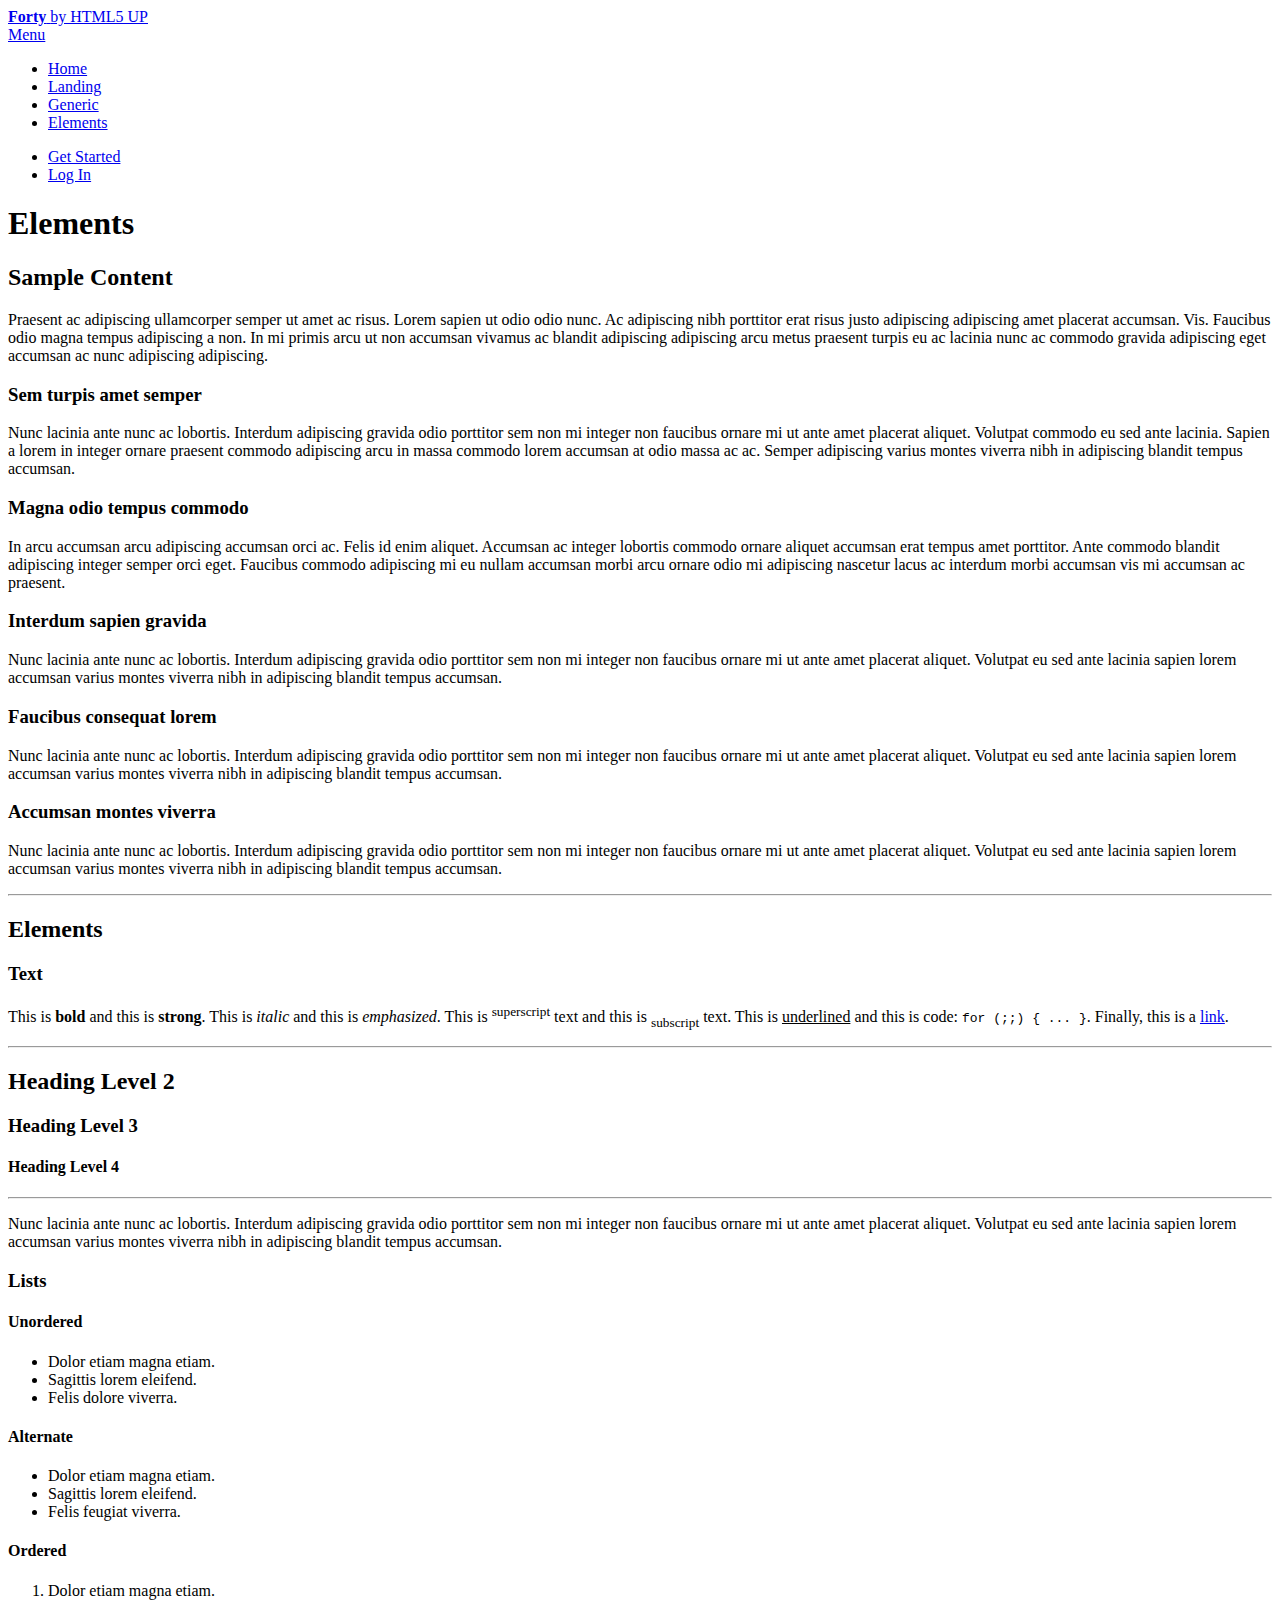
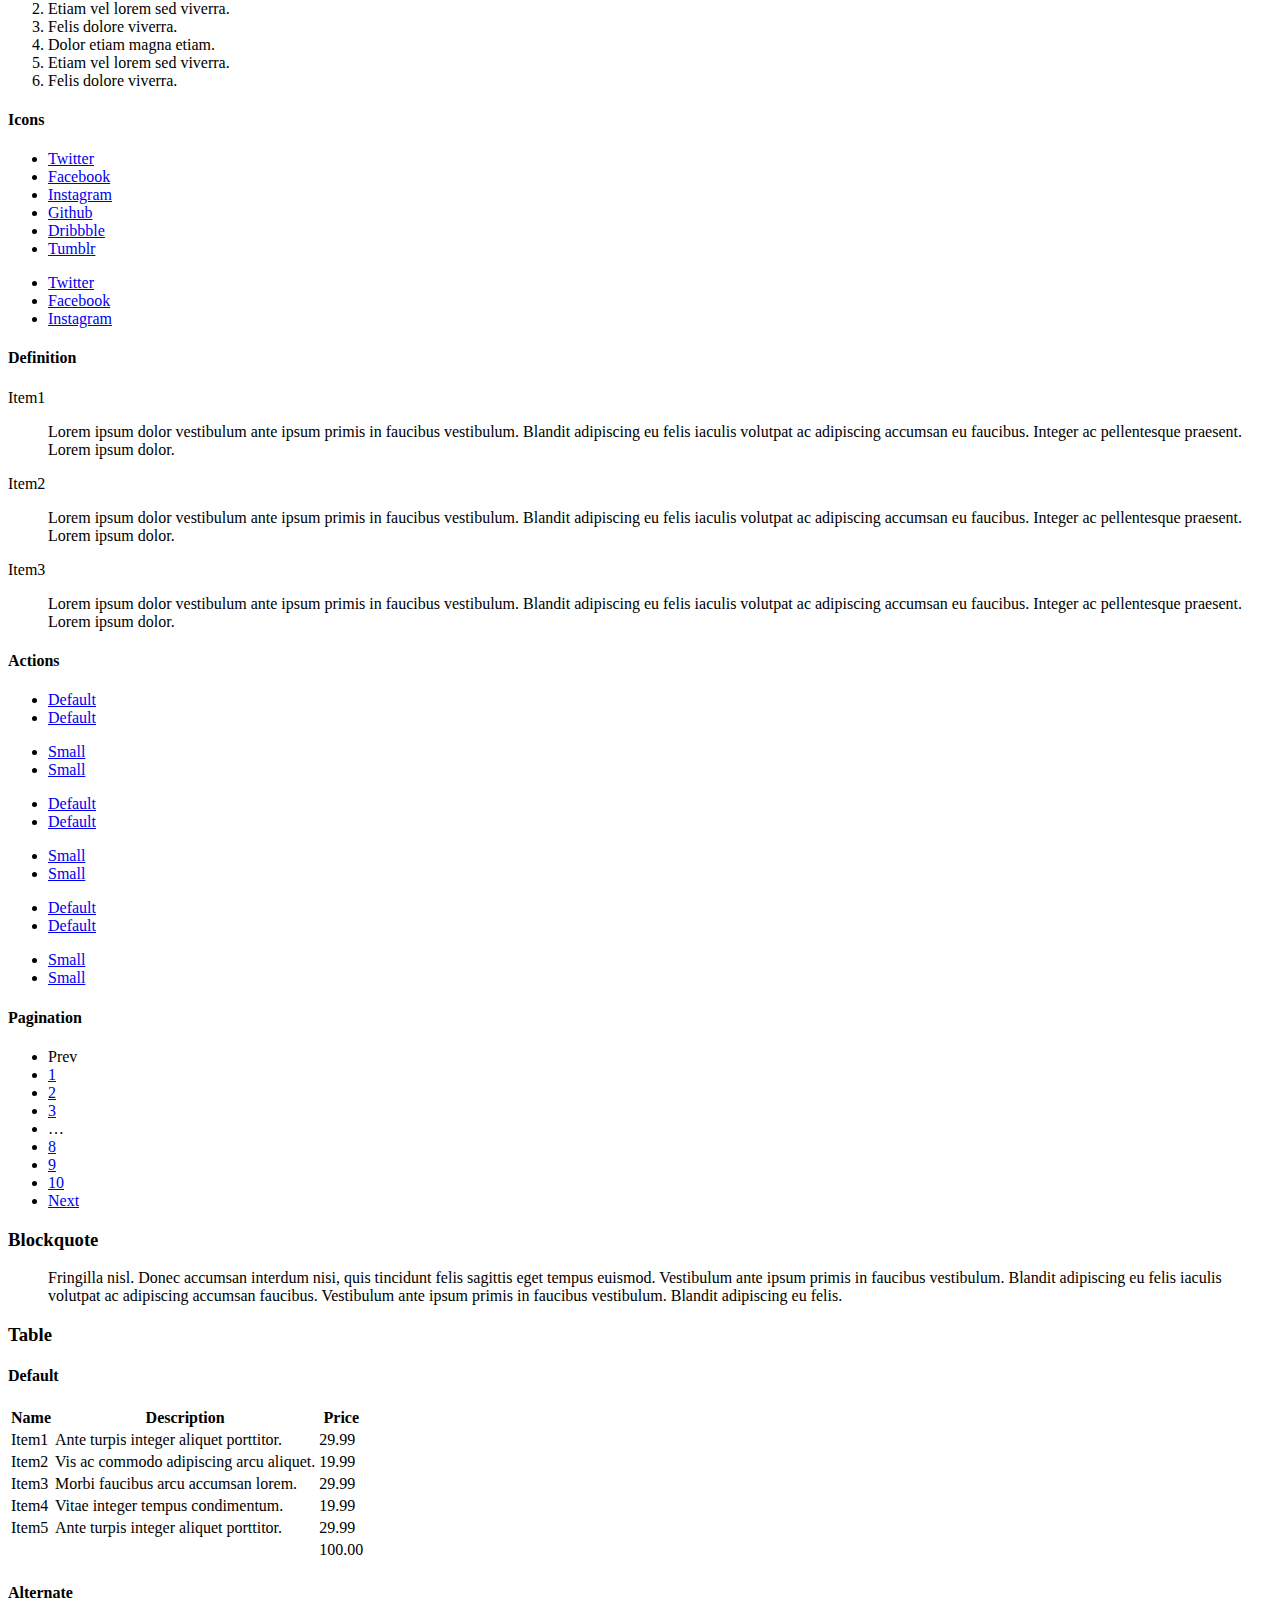
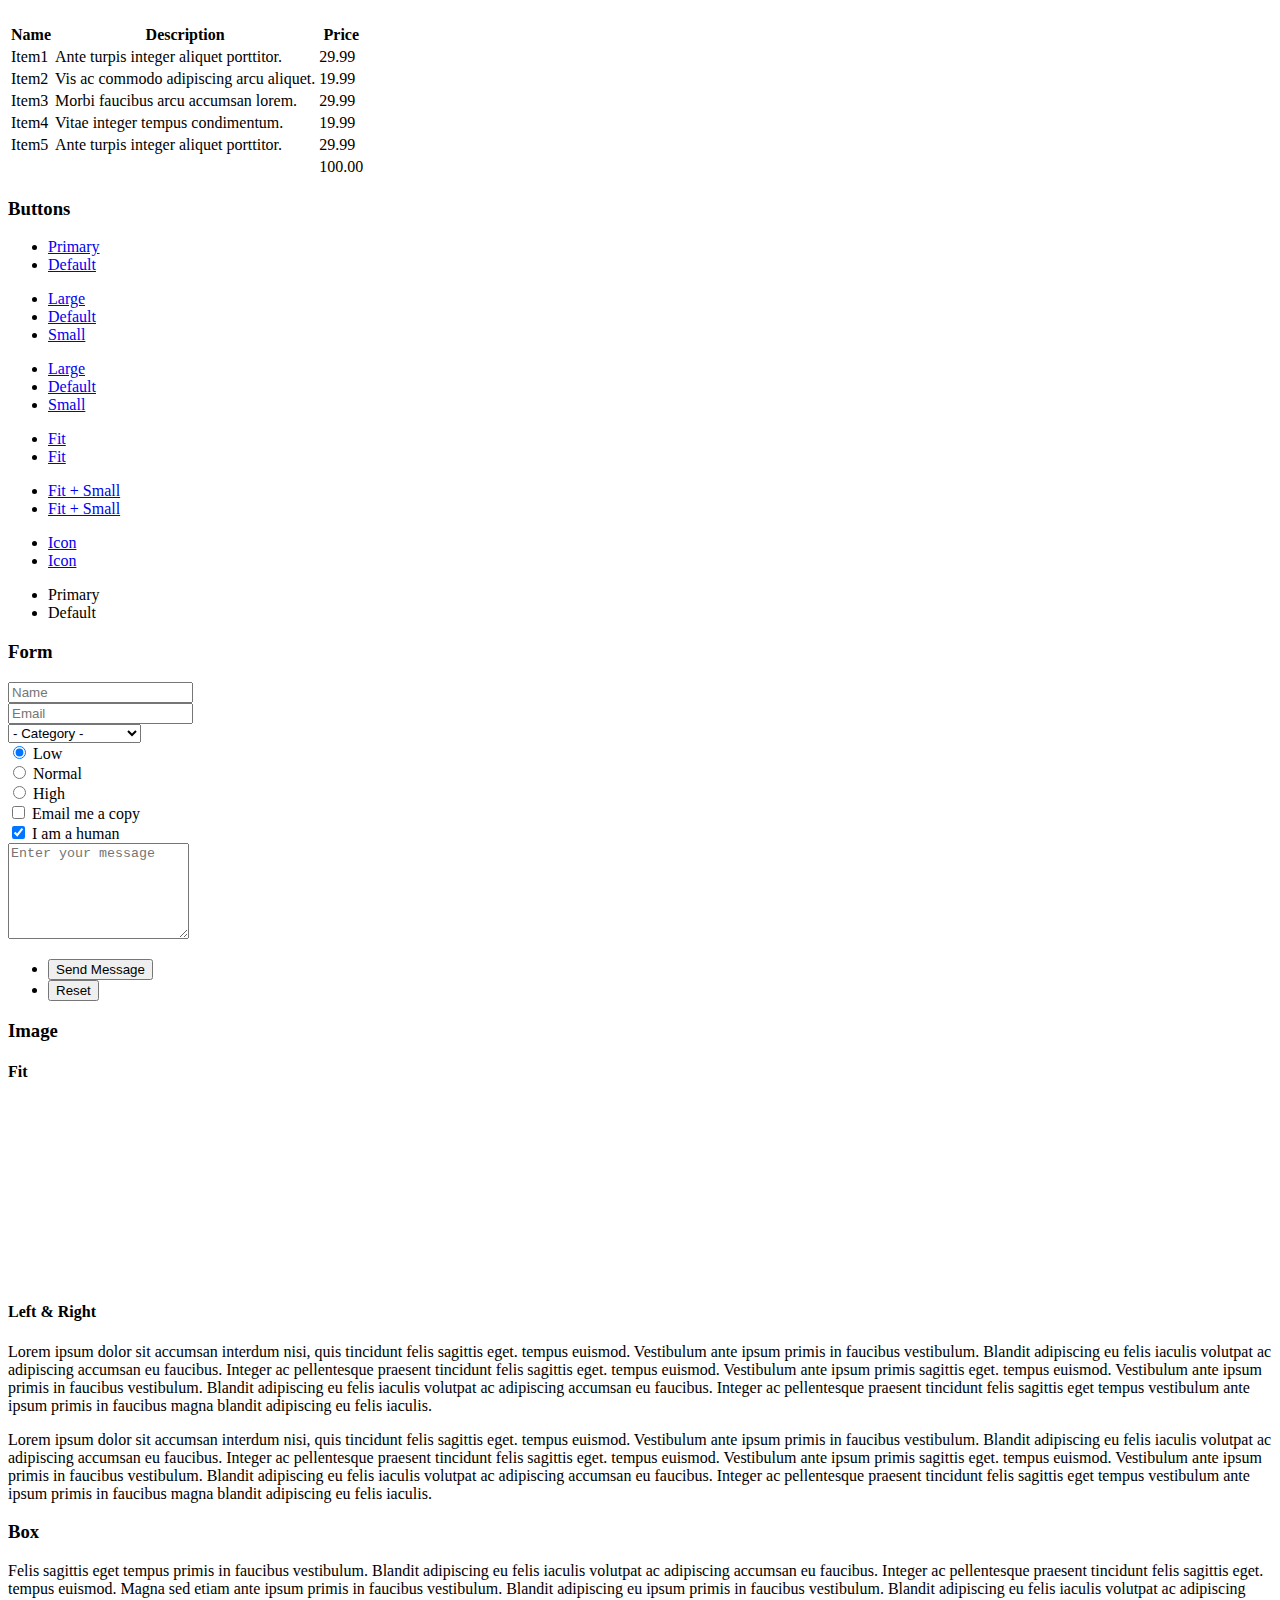
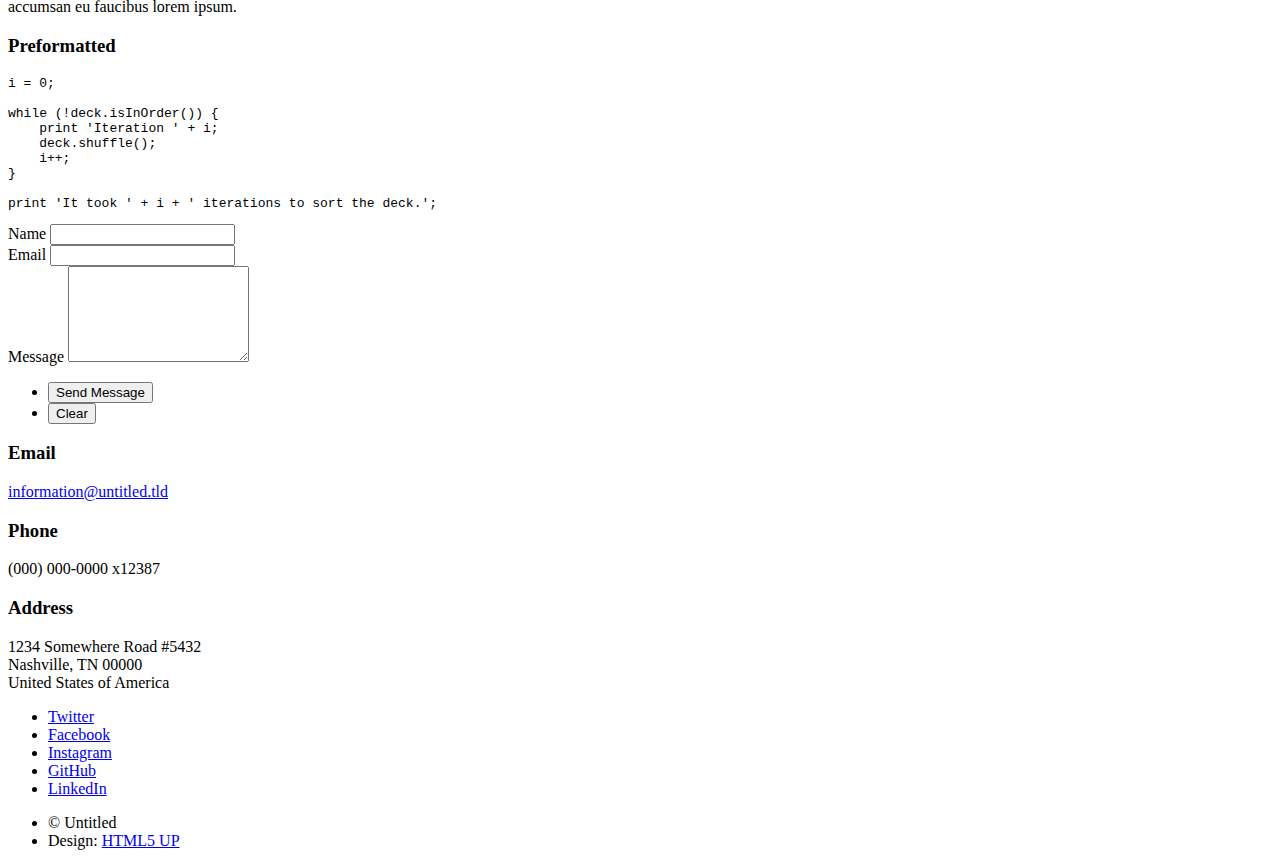
==== kickstarter/templates/elements.html @ 47783542 "Added the kickstarter template into project" ====
<!DOCTYPE HTML>
<!--
	Forty by HTML5 UP
	html5up.net | @ajlkn
	Free for personal and commercial use under the CCA 3.0 license (html5up.net/license)
-->
<html>
	<head>
		<title>Elements - Forty by HTML5 UP</title>
		<meta charset="utf-8" />
		<meta name="viewport" content="width=device-width, initial-scale=1, user-scalable=no" />
		<link rel="stylesheet" href="assets/css/main.css" />
		<noscript><link rel="stylesheet" href="assets/css/noscript.css" /></noscript>
	</head>
	<body class="is-preload">

		<!-- Wrapper -->
			<div id="wrapper">

				<!-- Header -->
					<header id="header">
						<a href="index.html" class="logo"><strong>Forty</strong> <span>by HTML5 UP</span></a>
						<nav>
							<a href="#menu">Menu</a>
						</nav>
					</header>

				<!-- Menu -->
					<nav id="menu">
						<ul class="links">
							<li><a href="index.html">Home</a></li>
							<li><a href="landing.html">Landing</a></li>
							<li><a href="generic.html">Generic</a></li>
							<li><a href="elements.html">Elements</a></li>
						</ul>
						<ul class="actions stacked">
							<li><a href="#" class="button primary fit">Get Started</a></li>
							<li><a href="#" class="button fit">Log In</a></li>
						</ul>
					</nav>

				<!-- Main -->
					<div id="main" class="alt">

						<!-- One -->
							<section id="one">
								<div class="inner">
									<header class="major">
										<h1>Elements</h1>
									</header>

									<!-- Content -->
										<h2 id="content">Sample Content</h2>
										<p>Praesent ac adipiscing ullamcorper semper ut amet ac risus. Lorem sapien ut odio odio nunc. Ac adipiscing nibh porttitor erat risus justo adipiscing adipiscing amet placerat accumsan. Vis. Faucibus odio magna tempus adipiscing a non. In mi primis arcu ut non accumsan vivamus ac blandit adipiscing adipiscing arcu metus praesent turpis eu ac lacinia nunc ac commodo gravida adipiscing eget accumsan ac nunc adipiscing adipiscing.</p>
										<div class="row">
											<div class="col-6 col-12-small">
												<h3>Sem turpis amet semper</h3>
												<p>Nunc lacinia ante nunc ac lobortis. Interdum adipiscing gravida odio porttitor sem non mi integer non faucibus ornare mi ut ante amet placerat aliquet. Volutpat commodo eu sed ante lacinia. Sapien a lorem in integer ornare praesent commodo adipiscing arcu in massa commodo lorem accumsan at odio massa ac ac. Semper adipiscing varius montes viverra nibh in adipiscing blandit tempus accumsan.</p>
											</div>
											<div class="col-6 col-12-small">
												<h3>Magna odio tempus commodo</h3>
												<p>In arcu accumsan arcu adipiscing accumsan orci ac. Felis id enim aliquet. Accumsan ac integer lobortis commodo ornare aliquet accumsan erat tempus amet porttitor. Ante commodo blandit adipiscing integer semper orci eget. Faucibus commodo adipiscing mi eu nullam accumsan morbi arcu ornare odio mi adipiscing nascetur lacus ac interdum morbi accumsan vis mi accumsan ac praesent.</p>
											</div>
											<!-- Break -->
											<div class="col-4 col-12-medium">
												<h3>Interdum sapien gravida</h3>
												<p>Nunc lacinia ante nunc ac lobortis. Interdum adipiscing gravida odio porttitor sem non mi integer non faucibus ornare mi ut ante amet placerat aliquet. Volutpat eu sed ante lacinia sapien lorem accumsan varius montes viverra nibh in adipiscing blandit tempus accumsan.</p>
											</div>
											<div class="col-4 col-12-medium">
												<h3>Faucibus consequat lorem</h3>
												<p>Nunc lacinia ante nunc ac lobortis. Interdum adipiscing gravida odio porttitor sem non mi integer non faucibus ornare mi ut ante amet placerat aliquet. Volutpat eu sed ante lacinia sapien lorem accumsan varius montes viverra nibh in adipiscing blandit tempus accumsan.</p>
											</div>
											<div class="col-4 col-12-medium">
												<h3>Accumsan montes viverra</h3>
												<p>Nunc lacinia ante nunc ac lobortis. Interdum adipiscing gravida odio porttitor sem non mi integer non faucibus ornare mi ut ante amet placerat aliquet. Volutpat eu sed ante lacinia sapien lorem accumsan varius montes viverra nibh in adipiscing blandit tempus accumsan.</p>
											</div>
										</div>

									<hr class="major" />

									<!-- Elements -->
										<h2 id="elements">Elements</h2>
										<div class="row gtr-200">
											<div class="col-6 col-12-medium">

												<!-- Text stuff -->
													<h3>Text</h3>
													<p>This is <b>bold</b> and this is <strong>strong</strong>. This is <i>italic</i> and this is <em>emphasized</em>.
													This is <sup>superscript</sup> text and this is <sub>subscript</sub> text.
													This is <u>underlined</u> and this is code: <code>for (;;) { ... }</code>.
													Finally, this is a <a href="#">link</a>.</p>
													<hr />
													<h2>Heading Level 2</h2>
													<h3>Heading Level 3</h3>
													<h4>Heading Level 4</h4>
													<hr />
													<p>Nunc lacinia ante nunc ac lobortis. Interdum adipiscing gravida odio porttitor sem non mi integer non faucibus ornare mi ut ante amet placerat aliquet. Volutpat eu sed ante lacinia sapien lorem accumsan varius montes viverra nibh in adipiscing blandit tempus accumsan.</p>

												<!-- Lists -->
													<h3>Lists</h3>
													<div class="row">
														<div class="col-6 col-12-small">

															<h4>Unordered</h4>
															<ul>
																<li>Dolor etiam magna etiam.</li>
																<li>Sagittis lorem eleifend.</li>
																<li>Felis dolore viverra.</li>
															</ul>

															<h4>Alternate</h4>
															<ul class="alt">
																<li>Dolor etiam magna etiam.</li>
																<li>Sagittis lorem eleifend.</li>
																<li>Felis feugiat viverra.</li>
															</ul>

														</div>
														<div class="col-6 col-12-small">

															<h4>Ordered</h4>
															<ol>
																<li>Dolor etiam magna etiam.</li>
																<li>Etiam vel lorem sed viverra.</li>
																<li>Felis dolore viverra.</li>
																<li>Dolor etiam magna etiam.</li>
																<li>Etiam vel lorem sed viverra.</li>
																<li>Felis dolore viverra.</li>
															</ol>

															<h4>Icons</h4>
															<ul class="icons">
																<li><a href="#" class="icon brands fa-twitter"><span class="label">Twitter</span></a></li>
																<li><a href="#" class="icon brands fa-facebook-f"><span class="label">Facebook</span></a></li>
																<li><a href="#" class="icon brands fa-instagram"><span class="label">Instagram</span></a></li>
																<li><a href="#" class="icon brands fa-github"><span class="label">Github</span></a></li>
																<li><a href="#" class="icon brands fa-dribbble"><span class="label">Dribbble</span></a></li>
																<li><a href="#" class="icon brands fa-tumblr"><span class="label">Tumblr</span></a></li>
															</ul>
															<ul class="icons">
																<li><a href="#" class="icon brands alt fa-twitter"><span class="label">Twitter</span></a></li>
																<li><a href="#" class="icon brands alt fa-facebook-f"><span class="label">Facebook</span></a></li>
																<li><a href="#" class="icon brands alt fa-instagram"><span class="label">Instagram</span></a></li>
															</ul>

														</div>
													</div>
													<h4>Definition</h4>
													<dl>
														<dt>Item1</dt>
														<dd>
															<p>Lorem ipsum dolor vestibulum ante ipsum primis in faucibus vestibulum. Blandit adipiscing eu felis iaculis volutpat ac adipiscing accumsan eu faucibus. Integer ac pellentesque praesent. Lorem ipsum dolor.</p>
														</dd>
														<dt>Item2</dt>
														<dd>
															<p>Lorem ipsum dolor vestibulum ante ipsum primis in faucibus vestibulum. Blandit adipiscing eu felis iaculis volutpat ac adipiscing accumsan eu faucibus. Integer ac pellentesque praesent. Lorem ipsum dolor.</p>
														</dd>
														<dt>Item3</dt>
														<dd>
															<p>Lorem ipsum dolor vestibulum ante ipsum primis in faucibus vestibulum. Blandit adipiscing eu felis iaculis volutpat ac adipiscing accumsan eu faucibus. Integer ac pellentesque praesent. Lorem ipsum dolor.</p>
														</dd>
													</dl>

													<h4>Actions</h4>
													<ul class="actions">
														<li><a href="#" class="button primary">Default</a></li>
														<li><a href="#" class="button">Default</a></li>
													</ul>
													<ul class="actions small">
														<li><a href="#" class="button primary small">Small</a></li>
														<li><a href="#" class="button small">Small</a></li>
													</ul>
													<div class="row">
														<div class="col-6 col-12-small">
															<ul class="actions stacked">
																<li><a href="#" class="button primary">Default</a></li>
																<li><a href="#" class="button">Default</a></li>
															</ul>
														</div>
														<div class="col-6 col-12-small">
															<ul class="actions stacked">
																<li><a href="#" class="button primary small">Small</a></li>
																<li><a href="#" class="button small">Small</a></li>
															</ul>
														</div>
														<div class="col-6 col-12-small">
															<ul class="actions stacked">
																<li><a href="#" class="button primary fit">Default</a></li>
																<li><a href="#" class="button fit">Default</a></li>
															</ul>
														</div>
														<div class="col-6 col-12-small">
															<ul class="actions stacked">
																<li><a href="#" class="button primary small fit">Small</a></li>
																<li><a href="#" class="button small fit">Small</a></li>
															</ul>
														</div>
													</div>

													<h4>Pagination</h4>
													<ul class="pagination">
														<li><span class="button small disabled">Prev</span></li>
														<li><a href="#" class="page active">1</a></li>
														<li><a href="#" class="page">2</a></li>
														<li><a href="#" class="page">3</a></li>
														<li><span>&hellip;</span></li>
														<li><a href="#" class="page">8</a></li>
														<li><a href="#" class="page">9</a></li>
														<li><a href="#" class="page">10</a></li>
														<li><a href="#" class="button small">Next</a></li>
													</ul>

												<!-- Blockquote -->
													<h3>Blockquote</h3>
													<blockquote>Fringilla nisl. Donec accumsan interdum nisi, quis tincidunt felis sagittis eget tempus euismod. Vestibulum ante ipsum primis in faucibus vestibulum. Blandit adipiscing eu felis iaculis volutpat ac adipiscing accumsan faucibus. Vestibulum ante ipsum primis in faucibus vestibulum. Blandit adipiscing eu felis.</blockquote>

												<!-- Table -->
													<h3>Table</h3>

													<h4>Default</h4>
													<div class="table-wrapper">
														<table>
															<thead>
																<tr>
																	<th>Name</th>
																	<th>Description</th>
																	<th>Price</th>
																</tr>
															</thead>
															<tbody>
																<tr>
																	<td>Item1</td>
																	<td>Ante turpis integer aliquet porttitor.</td>
																	<td>29.99</td>
																</tr>
																<tr>
																	<td>Item2</td>
																	<td>Vis ac commodo adipiscing arcu aliquet.</td>
																	<td>19.99</td>
																</tr>
																<tr>
																	<td>Item3</td>
																	<td> Morbi faucibus arcu accumsan lorem.</td>
																	<td>29.99</td>
																</tr>
																<tr>
																	<td>Item4</td>
																	<td>Vitae integer tempus condimentum.</td>
																	<td>19.99</td>
																</tr>
																<tr>
																	<td>Item5</td>
																	<td>Ante turpis integer aliquet porttitor.</td>
																	<td>29.99</td>
																</tr>
															</tbody>
															<tfoot>
																<tr>
																	<td colspan="2"></td>
																	<td>100.00</td>
																</tr>
															</tfoot>
														</table>
													</div>

													<h4>Alternate</h4>
													<div class="table-wrapper">
														<table class="alt">
															<thead>
																<tr>
																	<th>Name</th>
																	<th>Description</th>
																	<th>Price</th>
																</tr>
															</thead>
															<tbody>
																<tr>
																	<td>Item1</td>
																	<td>Ante turpis integer aliquet porttitor.</td>
																	<td>29.99</td>
																</tr>
																<tr>
																	<td>Item2</td>
																	<td>Vis ac commodo adipiscing arcu aliquet.</td>
																	<td>19.99</td>
																</tr>
																<tr>
																	<td>Item3</td>
																	<td> Morbi faucibus arcu accumsan lorem.</td>
																	<td>29.99</td>
																</tr>
																<tr>
																	<td>Item4</td>
																	<td>Vitae integer tempus condimentum.</td>
																	<td>19.99</td>
																</tr>
																<tr>
																	<td>Item5</td>
																	<td>Ante turpis integer aliquet porttitor.</td>
																	<td>29.99</td>
																</tr>
															</tbody>
															<tfoot>
																<tr>
																	<td colspan="2"></td>
																	<td>100.00</td>
																</tr>
															</tfoot>
														</table>
													</div>

											</div>
											<div class="col-6 col-12-medium">

												<!-- Buttons -->
													<h3>Buttons</h3>
													<ul class="actions">
														<li><a href="#" class="button primary">Primary</a></li>
														<li><a href="#" class="button">Default</a></li>
													</ul>
													<div class="row">
														<div class="col-6 col-12-xsmall">
															<ul class="actions stacked">
																<li><a href="#" class="button large">Large</a></li>
																<li><a href="#" class="button">Default</a></li>
																<li><a href="#" class="button small">Small</a></li>
															</ul>
														</div>
														<div class="col-6 col-12-xsmall">
															<ul class="actions stacked">
																<li><a href="#" class="button primary large">Large</a></li>
																<li><a href="#" class="button primary">Default</a></li>
																<li><a href="#" class="button primary small">Small</a></li>
															</ul>
														</div>
													</div>
													<ul class="actions fit">
														<li><a href="#" class="button primary fit">Fit</a></li>
														<li><a href="#" class="button fit">Fit</a></li>
													</ul>
													<ul class="actions fit small">
														<li><a href="#" class="button primary fit small">Fit + Small</a></li>
														<li><a href="#" class="button fit small">Fit + Small</a></li>
													</ul>
													<ul class="actions">
														<li><a href="#" class="button primary icon solid fa-search">Icon</a></li>
														<li><a href="#" class="button icon solid fa-download">Icon</a></li>
													</ul>
													<ul class="actions">
														<li><span class="button primary disabled">Primary</span></li>
														<li><span class="button disabled">Default</span></li>
													</ul>

												<!-- Form -->
													<h3>Form</h3>

													<form method="post" action="#">
														<div class="row gtr-uniform">
															<div class="col-6 col-12-xsmall">
																<input type="text" name="demo-name" id="demo-name" value="" placeholder="Name" />
															</div>
															<div class="col-6 col-12-xsmall">
																<input type="email" name="demo-email" id="demo-email" value="" placeholder="Email" />
															</div>
															<!-- Break -->
															<div class="col-12">
																<select name="demo-category" id="demo-category">
																	<option value="">- Category -</option>
																	<option value="1">Manufacturing</option>
																	<option value="1">Shipping</option>
																	<option value="1">Administration</option>
																	<option value="1">Human Resources</option>
																</select>
															</div>
															<!-- Break -->
															<div class="col-4 col-12-small">
																<input type="radio" id="demo-priority-low" name="demo-priority" checked>
																<label for="demo-priority-low">Low</label>
															</div>
															<div class="col-4 col-12-small">
																<input type="radio" id="demo-priority-normal" name="demo-priority">
																<label for="demo-priority-normal">Normal</label>
															</div>
															<div class="col-4 col-12-small">
																<input type="radio" id="demo-priority-high" name="demo-priority">
																<label for="demo-priority-high">High</label>
															</div>
															<!-- Break -->
															<div class="col-6 col-12-small">
																<input type="checkbox" id="demo-copy" name="demo-copy">
																<label for="demo-copy">Email me a copy</label>
															</div>
															<div class="col-6 col-12-small">
																<input type="checkbox" id="demo-human" name="demo-human" checked>
																<label for="demo-human">I am a human</label>
															</div>
															<!-- Break -->
															<div class="col-12">
																<textarea name="demo-message" id="demo-message" placeholder="Enter your message" rows="6"></textarea>
															</div>
															<!-- Break -->
															<div class="col-12">
																<ul class="actions">
																	<li><input type="submit" value="Send Message" class="primary" /></li>
																	<li><input type="reset" value="Reset" /></li>
																</ul>
															</div>
														</div>
													</form>

												<!-- Image -->
													<h3>Image</h3>

													<h4>Fit</h4>
													<span class="image fit"><img src="images/pic03.jpg" alt="" /></span>
													<div class="box alt">
														<div class="row gtr-50 gtr-uniform">
															<div class="col-4"><span class="image fit"><img src="images/pic08.jpg" alt="" /></span></div>
															<div class="col-4"><span class="image fit"><img src="images/pic09.jpg" alt="" /></span></div>
															<div class="col-4"><span class="image fit"><img src="images/pic10.jpg" alt="" /></span></div>
															<!-- Break -->
															<div class="col-4"><span class="image fit"><img src="images/pic10.jpg" alt="" /></span></div>
															<div class="col-4"><span class="image fit"><img src="images/pic08.jpg" alt="" /></span></div>
															<div class="col-4"><span class="image fit"><img src="images/pic09.jpg" alt="" /></span></div>
															<!-- Break -->
															<div class="col-4"><span class="image fit"><img src="images/pic09.jpg" alt="" /></span></div>
															<div class="col-4"><span class="image fit"><img src="images/pic10.jpg" alt="" /></span></div>
															<div class="col-4"><span class="image fit"><img src="images/pic08.jpg" alt="" /></span></div>
														</div>
													</div>

													<h4>Left &amp; Right</h4>
													<p><span class="image left"><img src="images/pic09.jpg" alt="" /></span>Lorem ipsum dolor sit accumsan interdum nisi, quis tincidunt felis sagittis eget. tempus euismod. Vestibulum ante ipsum primis in faucibus vestibulum. Blandit adipiscing eu felis iaculis volutpat ac adipiscing accumsan eu faucibus. Integer ac pellentesque praesent tincidunt felis sagittis eget. tempus euismod. Vestibulum ante ipsum primis sagittis eget. tempus euismod. Vestibulum ante ipsum primis in faucibus vestibulum. Blandit adipiscing eu felis iaculis volutpat ac adipiscing accumsan eu faucibus. Integer ac pellentesque praesent tincidunt felis sagittis eget tempus vestibulum ante ipsum primis in faucibus magna blandit adipiscing eu felis iaculis.</p>
													<p><span class="image right"><img src="images/pic10.jpg" alt="" /></span>Lorem ipsum dolor sit accumsan interdum nisi, quis tincidunt felis sagittis eget. tempus euismod. Vestibulum ante ipsum primis in faucibus vestibulum. Blandit adipiscing eu felis iaculis volutpat ac adipiscing accumsan eu faucibus. Integer ac pellentesque praesent tincidunt felis sagittis eget. tempus euismod. Vestibulum ante ipsum primis sagittis eget. tempus euismod. Vestibulum ante ipsum primis in faucibus vestibulum. Blandit adipiscing eu felis iaculis volutpat ac adipiscing accumsan eu faucibus. Integer ac pellentesque praesent tincidunt felis sagittis eget tempus vestibulum ante ipsum primis in faucibus magna blandit adipiscing eu felis iaculis.</p>

												<!-- Box -->
													<h3>Box</h3>
													<div class="box">
														<p>Felis sagittis eget tempus primis in faucibus vestibulum. Blandit adipiscing eu felis iaculis volutpat ac adipiscing accumsan eu faucibus. Integer ac pellentesque praesent tincidunt felis sagittis eget. tempus euismod. Magna sed etiam ante ipsum primis in faucibus vestibulum. Blandit adipiscing eu ipsum primis in faucibus vestibulum. Blandit adipiscing eu felis iaculis volutpat ac adipiscing accumsan eu faucibus lorem ipsum.</p>
													</div>

												<!-- Preformatted Code -->
													<h3>Preformatted</h3>
													<pre><code>i = 0;

while (!deck.isInOrder()) {
    print 'Iteration ' + i;
    deck.shuffle();
    i++;
}

print 'It took ' + i + ' iterations to sort the deck.';
</code></pre>

											</div>
										</div>

								</div>
							</section>

					</div>

				<!-- Contact -->
					<section id="contact">
						<div class="inner">
							<section>
								<form method="post" action="#">
									<div class="fields">
										<div class="field half">
											<label for="name">Name</label>
											<input type="text" name="name" id="name" />
										</div>
										<div class="field half">
											<label for="email">Email</label>
											<input type="text" name="email" id="email" />
										</div>
										<div class="field">
											<label for="message">Message</label>
											<textarea name="message" id="message" rows="6"></textarea>
										</div>
									</div>
									<ul class="actions">
										<li><input type="submit" value="Send Message" class="primary" /></li>
										<li><input type="reset" value="Clear" /></li>
									</ul>
								</form>
							</section>
							<section class="split">
								<section>
									<div class="contact-method">
										<span class="icon solid alt fa-envelope"></span>
										<h3>Email</h3>
										<a href="#">information@untitled.tld</a>
									</div>
								</section>
								<section>
									<div class="contact-method">
										<span class="icon solid alt fa-phone"></span>
										<h3>Phone</h3>
										<span>(000) 000-0000 x12387</span>
									</div>
								</section>
								<section>
									<div class="contact-method">
										<span class="icon solid alt fa-home"></span>
										<h3>Address</h3>
										<span>1234 Somewhere Road #5432<br />
										Nashville, TN 00000<br />
										United States of America</span>
									</div>
								</section>
							</section>
						</div>
					</section>

				<!-- Footer -->
					<footer id="footer">
						<div class="inner">
							<ul class="icons">
								<li><a href="#" class="icon brands alt fa-twitter"><span class="label">Twitter</span></a></li>
								<li><a href="#" class="icon brands alt fa-facebook-f"><span class="label">Facebook</span></a></li>
								<li><a href="#" class="icon brands alt fa-instagram"><span class="label">Instagram</span></a></li>
								<li><a href="#" class="icon brands alt fa-github"><span class="label">GitHub</span></a></li>
								<li><a href="#" class="icon brands alt fa-linkedin-in"><span class="label">LinkedIn</span></a></li>
							</ul>
							<ul class="copyright">
								<li>&copy; Untitled</li><li>Design: <a href="https://html5up.net">HTML5 UP</a></li>
							</ul>
						</div>
					</footer>

			</div>

		<!-- Scripts -->
			<script src="assets/js/jquery.min.js"></script>
			<script src="assets/js/jquery.scrolly.min.js"></script>
			<script src="assets/js/jquery.scrollex.min.js"></script>
			<script src="assets/js/browser.min.js"></script>
			<script src="assets/js/breakpoints.min.js"></script>
			<script src="assets/js/util.js"></script>
			<script src="assets/js/main.js"></script>

	</body>
</html>
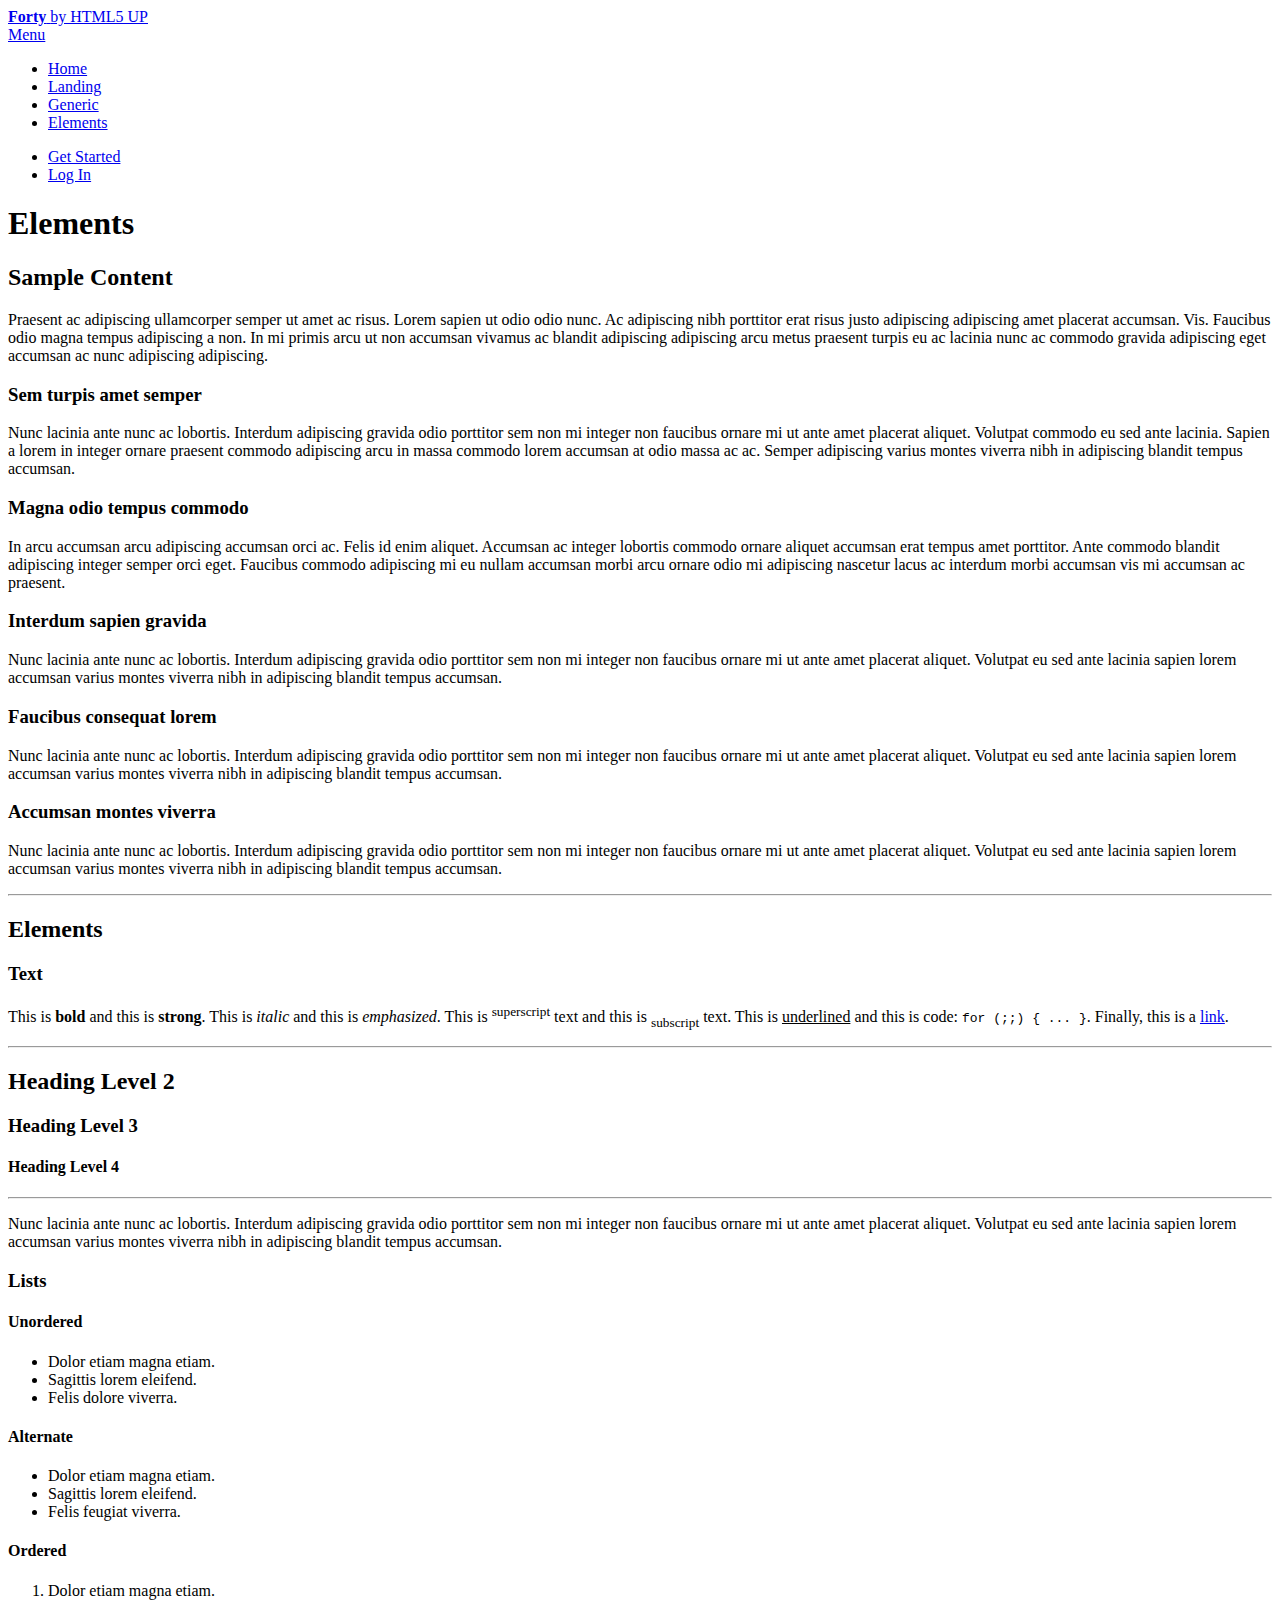
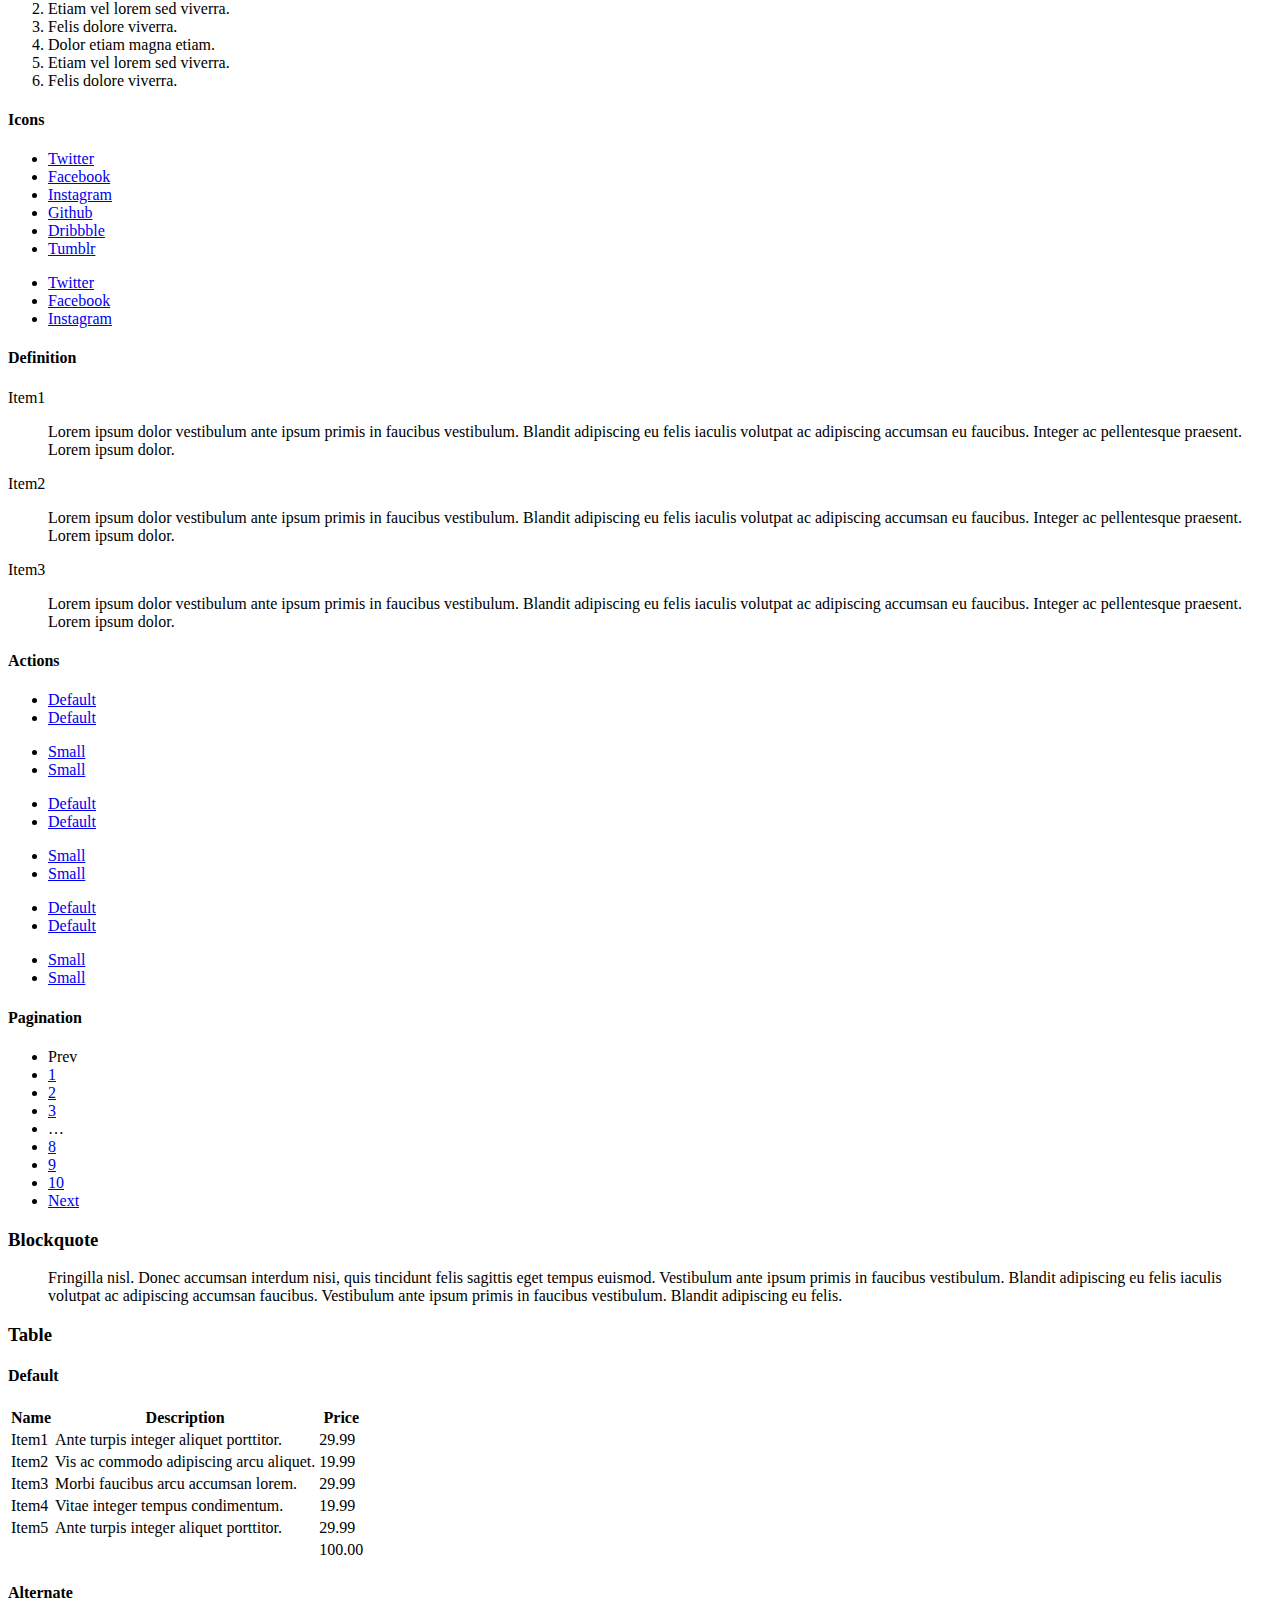
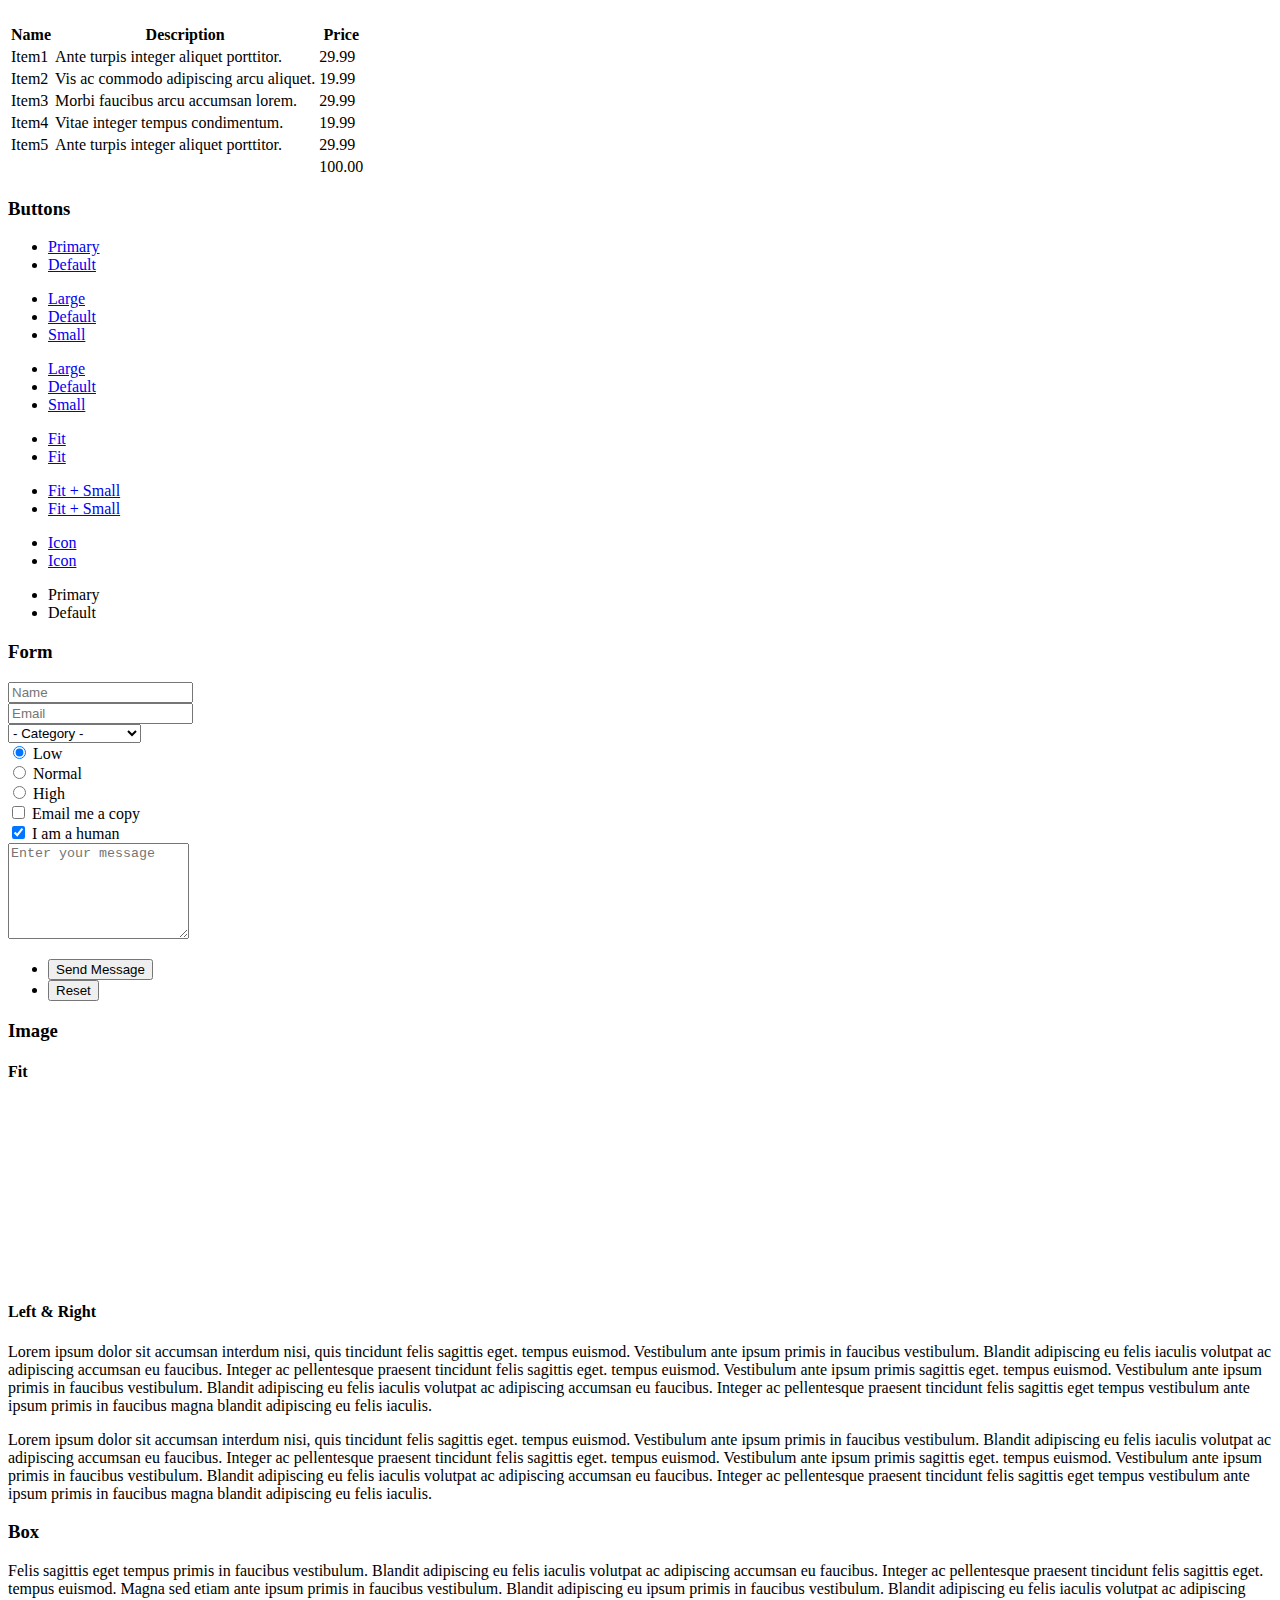
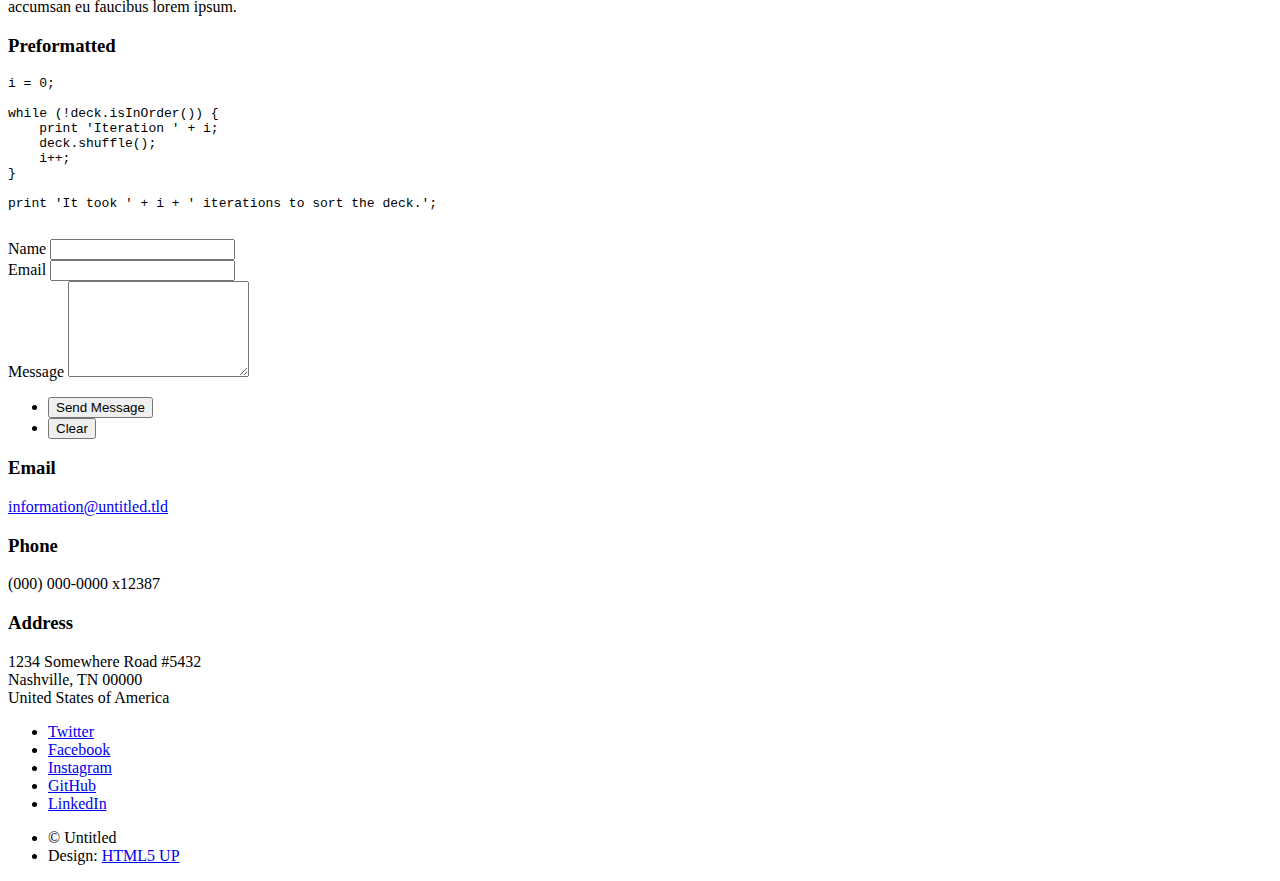
==== commit 67dccb5d: "Added gunicorn. Added routes for the forty tepmlate in flask" ====
--- a/kickstarter/templates/elements.html
+++ b/kickstarter/templates/elements.html
@@ -1,447 +1,447 @@
 <!DOCTYPE HTML>
 <!--
-	Forty by HTML5 UP
-	html5up.net | @ajlkn
-	Free for personal and commercial use under the CCA 3.0 license (html5up.net/license)
+     Forty by HTML5 UP
+     html5up.net | @ajlkn
+     Free for personal and commercial use under the CCA 3.0 license (html5up.net/license)
 -->
 <html>
-	<head>
-		<title>Elements - Forty by HTML5 UP</title>
-		<meta charset="utf-8" />
-		<meta name="viewport" content="width=device-width, initial-scale=1, user-scalable=no" />
-		<link rel="stylesheet" href="assets/css/main.css" />
-		<noscript><link rel="stylesheet" href="assets/css/noscript.css" /></noscript>
-	</head>
-	<body class="is-preload">
-
-		<!-- Wrapper -->
-			<div id="wrapper">
-
-				<!-- Header -->
-					<header id="header">
-						<a href="index.html" class="logo"><strong>Forty</strong> <span>by HTML5 UP</span></a>
-						<nav>
-							<a href="#menu">Menu</a>
-						</nav>
-					</header>
-
-				<!-- Menu -->
-					<nav id="menu">
-						<ul class="links">
-							<li><a href="index.html">Home</a></li>
-							<li><a href="landing.html">Landing</a></li>
-							<li><a href="generic.html">Generic</a></li>
-							<li><a href="elements.html">Elements</a></li>
-						</ul>
-						<ul class="actions stacked">
-							<li><a href="#" class="button primary fit">Get Started</a></li>
-							<li><a href="#" class="button fit">Log In</a></li>
-						</ul>
-					</nav>
-
-				<!-- Main -->
-					<div id="main" class="alt">
-
-						<!-- One -->
-							<section id="one">
-								<div class="inner">
-									<header class="major">
-										<h1>Elements</h1>
-									</header>
-
-									<!-- Content -->
-										<h2 id="content">Sample Content</h2>
-										<p>Praesent ac adipiscing ullamcorper semper ut amet ac risus. Lorem sapien ut odio odio nunc. Ac adipiscing nibh porttitor erat risus justo adipiscing adipiscing amet placerat accumsan. Vis. Faucibus odio magna tempus adipiscing a non. In mi primis arcu ut non accumsan vivamus ac blandit adipiscing adipiscing arcu metus praesent turpis eu ac lacinia nunc ac commodo gravida adipiscing eget accumsan ac nunc adipiscing adipiscing.</p>
-										<div class="row">
-											<div class="col-6 col-12-small">
-												<h3>Sem turpis amet semper</h3>
-												<p>Nunc lacinia ante nunc ac lobortis. Interdum adipiscing gravida odio porttitor sem non mi integer non faucibus ornare mi ut ante amet placerat aliquet. Volutpat commodo eu sed ante lacinia. Sapien a lorem in integer ornare praesent commodo adipiscing arcu in massa commodo lorem accumsan at odio massa ac ac. Semper adipiscing varius montes viverra nibh in adipiscing blandit tempus accumsan.</p>
-											</div>
-											<div class="col-6 col-12-small">
-												<h3>Magna odio tempus commodo</h3>
-												<p>In arcu accumsan arcu adipiscing accumsan orci ac. Felis id enim aliquet. Accumsan ac integer lobortis commodo ornare aliquet accumsan erat tempus amet porttitor. Ante commodo blandit adipiscing integer semper orci eget. Faucibus commodo adipiscing mi eu nullam accumsan morbi arcu ornare odio mi adipiscing nascetur lacus ac interdum morbi accumsan vis mi accumsan ac praesent.</p>
-											</div>
-											<!-- Break -->
-											<div class="col-4 col-12-medium">
-												<h3>Interdum sapien gravida</h3>
-												<p>Nunc lacinia ante nunc ac lobortis. Interdum adipiscing gravida odio porttitor sem non mi integer non faucibus ornare mi ut ante amet placerat aliquet. Volutpat eu sed ante lacinia sapien lorem accumsan varius montes viverra nibh in adipiscing blandit tempus accumsan.</p>
-											</div>
-											<div class="col-4 col-12-medium">
-												<h3>Faucibus consequat lorem</h3>
-												<p>Nunc lacinia ante nunc ac lobortis. Interdum adipiscing gravida odio porttitor sem non mi integer non faucibus ornare mi ut ante amet placerat aliquet. Volutpat eu sed ante lacinia sapien lorem accumsan varius montes viverra nibh in adipiscing blandit tempus accumsan.</p>
-											</div>
-											<div class="col-4 col-12-medium">
-												<h3>Accumsan montes viverra</h3>
-												<p>Nunc lacinia ante nunc ac lobortis. Interdum adipiscing gravida odio porttitor sem non mi integer non faucibus ornare mi ut ante amet placerat aliquet. Volutpat eu sed ante lacinia sapien lorem accumsan varius montes viverra nibh in adipiscing blandit tempus accumsan.</p>
-											</div>
-										</div>
-
-									<hr class="major" />
-
-									<!-- Elements -->
-										<h2 id="elements">Elements</h2>
-										<div class="row gtr-200">
-											<div class="col-6 col-12-medium">
-
-												<!-- Text stuff -->
-													<h3>Text</h3>
-													<p>This is <b>bold</b> and this is <strong>strong</strong>. This is <i>italic</i> and this is <em>emphasized</em>.
-													This is <sup>superscript</sup> text and this is <sub>subscript</sub> text.
-													This is <u>underlined</u> and this is code: <code>for (;;) { ... }</code>.
-													Finally, this is a <a href="#">link</a>.</p>
-													<hr />
-													<h2>Heading Level 2</h2>
-													<h3>Heading Level 3</h3>
-													<h4>Heading Level 4</h4>
-													<hr />
-													<p>Nunc lacinia ante nunc ac lobortis. Interdum adipiscing gravida odio porttitor sem non mi integer non faucibus ornare mi ut ante amet placerat aliquet. Volutpat eu sed ante lacinia sapien lorem accumsan varius montes viverra nibh in adipiscing blandit tempus accumsan.</p>
-
-												<!-- Lists -->
-													<h3>Lists</h3>
-													<div class="row">
-														<div class="col-6 col-12-small">
-
-															<h4>Unordered</h4>
-															<ul>
-																<li>Dolor etiam magna etiam.</li>
-																<li>Sagittis lorem eleifend.</li>
-																<li>Felis dolore viverra.</li>
-															</ul>
-
-															<h4>Alternate</h4>
-															<ul class="alt">
-																<li>Dolor etiam magna etiam.</li>
-																<li>Sagittis lorem eleifend.</li>
-																<li>Felis feugiat viverra.</li>
-															</ul>
-
-														</div>
-														<div class="col-6 col-12-small">
-
-															<h4>Ordered</h4>
-															<ol>
-																<li>Dolor etiam magna etiam.</li>
-																<li>Etiam vel lorem sed viverra.</li>
-																<li>Felis dolore viverra.</li>
-																<li>Dolor etiam magna etiam.</li>
-																<li>Etiam vel lorem sed viverra.</li>
-																<li>Felis dolore viverra.</li>
-															</ol>
-
-															<h4>Icons</h4>
-															<ul class="icons">
-																<li><a href="#" class="icon brands fa-twitter"><span class="label">Twitter</span></a></li>
-																<li><a href="#" class="icon brands fa-facebook-f"><span class="label">Facebook</span></a></li>
-																<li><a href="#" class="icon brands fa-instagram"><span class="label">Instagram</span></a></li>
-																<li><a href="#" class="icon brands fa-github"><span class="label">Github</span></a></li>
-																<li><a href="#" class="icon brands fa-dribbble"><span class="label">Dribbble</span></a></li>
-																<li><a href="#" class="icon brands fa-tumblr"><span class="label">Tumblr</span></a></li>
-															</ul>
-															<ul class="icons">
-																<li><a href="#" class="icon brands alt fa-twitter"><span class="label">Twitter</span></a></li>
-																<li><a href="#" class="icon brands alt fa-facebook-f"><span class="label">Facebook</span></a></li>
-																<li><a href="#" class="icon brands alt fa-instagram"><span class="label">Instagram</span></a></li>
-															</ul>
-
-														</div>
-													</div>
-													<h4>Definition</h4>
-													<dl>
-														<dt>Item1</dt>
-														<dd>
-															<p>Lorem ipsum dolor vestibulum ante ipsum primis in faucibus vestibulum. Blandit adipiscing eu felis iaculis volutpat ac adipiscing accumsan eu faucibus. Integer ac pellentesque praesent. Lorem ipsum dolor.</p>
-														</dd>
-														<dt>Item2</dt>
-														<dd>
-															<p>Lorem ipsum dolor vestibulum ante ipsum primis in faucibus vestibulum. Blandit adipiscing eu felis iaculis volutpat ac adipiscing accumsan eu faucibus. Integer ac pellentesque praesent. Lorem ipsum dolor.</p>
-														</dd>
-														<dt>Item3</dt>
-														<dd>
-															<p>Lorem ipsum dolor vestibulum ante ipsum primis in faucibus vestibulum. Blandit adipiscing eu felis iaculis volutpat ac adipiscing accumsan eu faucibus. Integer ac pellentesque praesent. Lorem ipsum dolor.</p>
-														</dd>
-													</dl>
-
-													<h4>Actions</h4>
-													<ul class="actions">
-														<li><a href="#" class="button primary">Default</a></li>
-														<li><a href="#" class="button">Default</a></li>
-													</ul>
-													<ul class="actions small">
-														<li><a href="#" class="button primary small">Small</a></li>
-														<li><a href="#" class="button small">Small</a></li>
-													</ul>
-													<div class="row">
-														<div class="col-6 col-12-small">
-															<ul class="actions stacked">
-																<li><a href="#" class="button primary">Default</a></li>
-																<li><a href="#" class="button">Default</a></li>
-															</ul>
-														</div>
-														<div class="col-6 col-12-small">
-															<ul class="actions stacked">
-																<li><a href="#" class="button primary small">Small</a></li>
-																<li><a href="#" class="button small">Small</a></li>
-															</ul>
-														</div>
-														<div class="col-6 col-12-small">
-															<ul class="actions stacked">
-																<li><a href="#" class="button primary fit">Default</a></li>
-																<li><a href="#" class="button fit">Default</a></li>
-															</ul>
-														</div>
-														<div class="col-6 col-12-small">
-															<ul class="actions stacked">
-																<li><a href="#" class="button primary small fit">Small</a></li>
-																<li><a href="#" class="button small fit">Small</a></li>
-															</ul>
-														</div>
-													</div>
-
-													<h4>Pagination</h4>
-													<ul class="pagination">
-														<li><span class="button small disabled">Prev</span></li>
-														<li><a href="#" class="page active">1</a></li>
-														<li><a href="#" class="page">2</a></li>
-														<li><a href="#" class="page">3</a></li>
-														<li><span>&hellip;</span></li>
-														<li><a href="#" class="page">8</a></li>
-														<li><a href="#" class="page">9</a></li>
-														<li><a href="#" class="page">10</a></li>
-														<li><a href="#" class="button small">Next</a></li>
-													</ul>
-
-												<!-- Blockquote -->
-													<h3>Blockquote</h3>
-													<blockquote>Fringilla nisl. Donec accumsan interdum nisi, quis tincidunt felis sagittis eget tempus euismod. Vestibulum ante ipsum primis in faucibus vestibulum. Blandit adipiscing eu felis iaculis volutpat ac adipiscing accumsan faucibus. Vestibulum ante ipsum primis in faucibus vestibulum. Blandit adipiscing eu felis.</blockquote>
-
-												<!-- Table -->
-													<h3>Table</h3>
-
-													<h4>Default</h4>
-													<div class="table-wrapper">
-														<table>
-															<thead>
-																<tr>
-																	<th>Name</th>
-																	<th>Description</th>
-																	<th>Price</th>
-																</tr>
-															</thead>
-															<tbody>
-																<tr>
-																	<td>Item1</td>
-																	<td>Ante turpis integer aliquet porttitor.</td>
-																	<td>29.99</td>
-																</tr>
-																<tr>
-																	<td>Item2</td>
-																	<td>Vis ac commodo adipiscing arcu aliquet.</td>
-																	<td>19.99</td>
-																</tr>
-																<tr>
-																	<td>Item3</td>
-																	<td> Morbi faucibus arcu accumsan lorem.</td>
-																	<td>29.99</td>
-																</tr>
-																<tr>
-																	<td>Item4</td>
-																	<td>Vitae integer tempus condimentum.</td>
-																	<td>19.99</td>
-																</tr>
-																<tr>
-																	<td>Item5</td>
-																	<td>Ante turpis integer aliquet porttitor.</td>
-																	<td>29.99</td>
-																</tr>
-															</tbody>
-															<tfoot>
-																<tr>
-																	<td colspan="2"></td>
-																	<td>100.00</td>
-																</tr>
-															</tfoot>
-														</table>
-													</div>
-
-													<h4>Alternate</h4>
-													<div class="table-wrapper">
-														<table class="alt">
-															<thead>
-																<tr>
-																	<th>Name</th>
-																	<th>Description</th>
-																	<th>Price</th>
-																</tr>
-															</thead>
-															<tbody>
-																<tr>
-																	<td>Item1</td>
-																	<td>Ante turpis integer aliquet porttitor.</td>
-																	<td>29.99</td>
-																</tr>
-																<tr>
-																	<td>Item2</td>
-																	<td>Vis ac commodo adipiscing arcu aliquet.</td>
-																	<td>19.99</td>
-																</tr>
-																<tr>
-																	<td>Item3</td>
-																	<td> Morbi faucibus arcu accumsan lorem.</td>
-																	<td>29.99</td>
-																</tr>
-																<tr>
-																	<td>Item4</td>
-																	<td>Vitae integer tempus condimentum.</td>
-																	<td>19.99</td>
-																</tr>
-																<tr>
-																	<td>Item5</td>
-																	<td>Ante turpis integer aliquet porttitor.</td>
-																	<td>29.99</td>
-																</tr>
-															</tbody>
-															<tfoot>
-																<tr>
-																	<td colspan="2"></td>
-																	<td>100.00</td>
-																</tr>
-															</tfoot>
-														</table>
-													</div>
-
-											</div>
-											<div class="col-6 col-12-medium">
-
-												<!-- Buttons -->
-													<h3>Buttons</h3>
-													<ul class="actions">
-														<li><a href="#" class="button primary">Primary</a></li>
-														<li><a href="#" class="button">Default</a></li>
-													</ul>
-													<div class="row">
-														<div class="col-6 col-12-xsmall">
-															<ul class="actions stacked">
-																<li><a href="#" class="button large">Large</a></li>
-																<li><a href="#" class="button">Default</a></li>
-																<li><a href="#" class="button small">Small</a></li>
-															</ul>
-														</div>
-														<div class="col-6 col-12-xsmall">
-															<ul class="actions stacked">
-																<li><a href="#" class="button primary large">Large</a></li>
-																<li><a href="#" class="button primary">Default</a></li>
-																<li><a href="#" class="button primary small">Small</a></li>
-															</ul>
-														</div>
-													</div>
-													<ul class="actions fit">
-														<li><a href="#" class="button primary fit">Fit</a></li>
-														<li><a href="#" class="button fit">Fit</a></li>
-													</ul>
-													<ul class="actions fit small">
-														<li><a href="#" class="button primary fit small">Fit + Small</a></li>
-														<li><a href="#" class="button fit small">Fit + Small</a></li>
-													</ul>
-													<ul class="actions">
-														<li><a href="#" class="button primary icon solid fa-search">Icon</a></li>
-														<li><a href="#" class="button icon solid fa-download">Icon</a></li>
-													</ul>
-													<ul class="actions">
-														<li><span class="button primary disabled">Primary</span></li>
-														<li><span class="button disabled">Default</span></li>
-													</ul>
-
-												<!-- Form -->
-													<h3>Form</h3>
-
-													<form method="post" action="#">
-														<div class="row gtr-uniform">
-															<div class="col-6 col-12-xsmall">
-																<input type="text" name="demo-name" id="demo-name" value="" placeholder="Name" />
-															</div>
-															<div class="col-6 col-12-xsmall">
-																<input type="email" name="demo-email" id="demo-email" value="" placeholder="Email" />
-															</div>
-															<!-- Break -->
-															<div class="col-12">
-																<select name="demo-category" id="demo-category">
-																	<option value="">- Category -</option>
-																	<option value="1">Manufacturing</option>
-																	<option value="1">Shipping</option>
-																	<option value="1">Administration</option>
-																	<option value="1">Human Resources</option>
-																</select>
-															</div>
-															<!-- Break -->
-															<div class="col-4 col-12-small">
-																<input type="radio" id="demo-priority-low" name="demo-priority" checked>
-																<label for="demo-priority-low">Low</label>
-															</div>
-															<div class="col-4 col-12-small">
-																<input type="radio" id="demo-priority-normal" name="demo-priority">
-																<label for="demo-priority-normal">Normal</label>
-															</div>
-															<div class="col-4 col-12-small">
-																<input type="radio" id="demo-priority-high" name="demo-priority">
-																<label for="demo-priority-high">High</label>
-															</div>
-															<!-- Break -->
-															<div class="col-6 col-12-small">
-																<input type="checkbox" id="demo-copy" name="demo-copy">
-																<label for="demo-copy">Email me a copy</label>
-															</div>
-															<div class="col-6 col-12-small">
-																<input type="checkbox" id="demo-human" name="demo-human" checked>
-																<label for="demo-human">I am a human</label>
-															</div>
-															<!-- Break -->
-															<div class="col-12">
-																<textarea name="demo-message" id="demo-message" placeholder="Enter your message" rows="6"></textarea>
-															</div>
-															<!-- Break -->
-															<div class="col-12">
-																<ul class="actions">
-																	<li><input type="submit" value="Send Message" class="primary" /></li>
-																	<li><input type="reset" value="Reset" /></li>
-																</ul>
-															</div>
-														</div>
-													</form>
-
-												<!-- Image -->
-													<h3>Image</h3>
-
-													<h4>Fit</h4>
-													<span class="image fit"><img src="images/pic03.jpg" alt="" /></span>
-													<div class="box alt">
-														<div class="row gtr-50 gtr-uniform">
-															<div class="col-4"><span class="image fit"><img src="images/pic08.jpg" alt="" /></span></div>
-															<div class="col-4"><span class="image fit"><img src="images/pic09.jpg" alt="" /></span></div>
-															<div class="col-4"><span class="image fit"><img src="images/pic10.jpg" alt="" /></span></div>
-															<!-- Break -->
-															<div class="col-4"><span class="image fit"><img src="images/pic10.jpg" alt="" /></span></div>
-															<div class="col-4"><span class="image fit"><img src="images/pic08.jpg" alt="" /></span></div>
-															<div class="col-4"><span class="image fit"><img src="images/pic09.jpg" alt="" /></span></div>
-															<!-- Break -->
-															<div class="col-4"><span class="image fit"><img src="images/pic09.jpg" alt="" /></span></div>
-															<div class="col-4"><span class="image fit"><img src="images/pic10.jpg" alt="" /></span></div>
-															<div class="col-4"><span class="image fit"><img src="images/pic08.jpg" alt="" /></span></div>
-														</div>
-													</div>
-
-													<h4>Left &amp; Right</h4>
-													<p><span class="image left"><img src="images/pic09.jpg" alt="" /></span>Lorem ipsum dolor sit accumsan interdum nisi, quis tincidunt felis sagittis eget. tempus euismod. Vestibulum ante ipsum primis in faucibus vestibulum. Blandit adipiscing eu felis iaculis volutpat ac adipiscing accumsan eu faucibus. Integer ac pellentesque praesent tincidunt felis sagittis eget. tempus euismod. Vestibulum ante ipsum primis sagittis eget. tempus euismod. Vestibulum ante ipsum primis in faucibus vestibulum. Blandit adipiscing eu felis iaculis volutpat ac adipiscing accumsan eu faucibus. Integer ac pellentesque praesent tincidunt felis sagittis eget tempus vestibulum ante ipsum primis in faucibus magna blandit adipiscing eu felis iaculis.</p>
-													<p><span class="image right"><img src="images/pic10.jpg" alt="" /></span>Lorem ipsum dolor sit accumsan interdum nisi, quis tincidunt felis sagittis eget. tempus euismod. Vestibulum ante ipsum primis in faucibus vestibulum. Blandit adipiscing eu felis iaculis volutpat ac adipiscing accumsan eu faucibus. Integer ac pellentesque praesent tincidunt felis sagittis eget. tempus euismod. Vestibulum ante ipsum primis sagittis eget. tempus euismod. Vestibulum ante ipsum primis in faucibus vestibulum. Blandit adipiscing eu felis iaculis volutpat ac adipiscing accumsan eu faucibus. Integer ac pellentesque praesent tincidunt felis sagittis eget tempus vestibulum ante ipsum primis in faucibus magna blandit adipiscing eu felis iaculis.</p>
-
-												<!-- Box -->
-													<h3>Box</h3>
-													<div class="box">
-														<p>Felis sagittis eget tempus primis in faucibus vestibulum. Blandit adipiscing eu felis iaculis volutpat ac adipiscing accumsan eu faucibus. Integer ac pellentesque praesent tincidunt felis sagittis eget. tempus euismod. Magna sed etiam ante ipsum primis in faucibus vestibulum. Blandit adipiscing eu ipsum primis in faucibus vestibulum. Blandit adipiscing eu felis iaculis volutpat ac adipiscing accumsan eu faucibus lorem ipsum.</p>
-													</div>
-
-												<!-- Preformatted Code -->
-													<h3>Preformatted</h3>
-													<pre><code>i = 0;
+  <head>
+    <title>Elements - Forty by HTML5 UP</title>
+    <meta charset="utf-8" />
+    <meta name="viewport" content="width=device-width, initial-scale=1, user-scalable=no" />
+    <link rel="stylesheet" href="static/css/main.css" />
+    <noscript><link rel="stylesheet" href="static/css/noscript.css" /></noscript>
+  </head>
+  <body class="is-preload">
+
+    <!-- Wrapper -->
+    <div id="wrapper">
+
+      <!-- Header -->
+      <header id="header">
+	<a href="/" class="logo"><strong>Forty</strong> <span>by HTML5 UP</span></a>
+	<nav>
+	  <a href="#menu">Menu</a>
+	</nav>
+      </header>
+
+      <!-- Menu -->
+      <nav id="menu">
+	<ul class="links">
+	  <li><a href="/">Home</a></li>
+	  <li><a href="landing">Landing</a></li>
+	  <li><a href="generic">Generic</a></li>
+	  <li><a href="elements">Elements</a></li>
+	</ul>
+	<ul class="actions stacked">
+	  <li><a href="#" class="button primary fit">Get Started</a></li>
+	  <li><a href="#" class="button fit">Log In</a></li>
+	</ul>
+      </nav>
+
+      <!-- Main -->
+      <div id="main" class="alt">
+
+	<!-- One -->
+	<section id="one">
+	  <div class="inner">
+	    <header class="major">
+	      <h1>Elements</h1>
+	    </header>
+
+	    <!-- Content -->
+	    <h2 id="content">Sample Content</h2>
+	    <p>Praesent ac adipiscing ullamcorper semper ut amet ac risus. Lorem sapien ut odio odio nunc. Ac adipiscing nibh porttitor erat risus justo adipiscing adipiscing amet placerat accumsan. Vis. Faucibus odio magna tempus adipiscing a non. In mi primis arcu ut non accumsan vivamus ac blandit adipiscing adipiscing arcu metus praesent turpis eu ac lacinia nunc ac commodo gravida adipiscing eget accumsan ac nunc adipiscing adipiscing.</p>
+	    <div class="row">
+	      <div class="col-6 col-12-small">
+		<h3>Sem turpis amet semper</h3>
+		<p>Nunc lacinia ante nunc ac lobortis. Interdum adipiscing gravida odio porttitor sem non mi integer non faucibus ornare mi ut ante amet placerat aliquet. Volutpat commodo eu sed ante lacinia. Sapien a lorem in integer ornare praesent commodo adipiscing arcu in massa commodo lorem accumsan at odio massa ac ac. Semper adipiscing varius montes viverra nibh in adipiscing blandit tempus accumsan.</p>
+	      </div>
+	      <div class="col-6 col-12-small">
+		<h3>Magna odio tempus commodo</h3>
+		<p>In arcu accumsan arcu adipiscing accumsan orci ac. Felis id enim aliquet. Accumsan ac integer lobortis commodo ornare aliquet accumsan erat tempus amet porttitor. Ante commodo blandit adipiscing integer semper orci eget. Faucibus commodo adipiscing mi eu nullam accumsan morbi arcu ornare odio mi adipiscing nascetur lacus ac interdum morbi accumsan vis mi accumsan ac praesent.</p>
+	      </div>
+	      <!-- Break -->
+	      <div class="col-4 col-12-medium">
+		<h3>Interdum sapien gravida</h3>
+		<p>Nunc lacinia ante nunc ac lobortis. Interdum adipiscing gravida odio porttitor sem non mi integer non faucibus ornare mi ut ante amet placerat aliquet. Volutpat eu sed ante lacinia sapien lorem accumsan varius montes viverra nibh in adipiscing blandit tempus accumsan.</p>
+	      </div>
+	      <div class="col-4 col-12-medium">
+		<h3>Faucibus consequat lorem</h3>
+		<p>Nunc lacinia ante nunc ac lobortis. Interdum adipiscing gravida odio porttitor sem non mi integer non faucibus ornare mi ut ante amet placerat aliquet. Volutpat eu sed ante lacinia sapien lorem accumsan varius montes viverra nibh in adipiscing blandit tempus accumsan.</p>
+	      </div>
+	      <div class="col-4 col-12-medium">
+		<h3>Accumsan montes viverra</h3>
+		<p>Nunc lacinia ante nunc ac lobortis. Interdum adipiscing gravida odio porttitor sem non mi integer non faucibus ornare mi ut ante amet placerat aliquet. Volutpat eu sed ante lacinia sapien lorem accumsan varius montes viverra nibh in adipiscing blandit tempus accumsan.</p>
+	      </div>
+	    </div>
+
+	    <hr class="major" />
+
+	    <!-- Elements -->
+	    <h2 id="elements">Elements</h2>
+	    <div class="row gtr-200">
+	      <div class="col-6 col-12-medium">
+
+		<!-- Text stuff -->
+		<h3>Text</h3>
+		<p>This is <b>bold</b> and this is <strong>strong</strong>. This is <i>italic</i> and this is <em>emphasized</em>.
+		  This is <sup>superscript</sup> text and this is <sub>subscript</sub> text.
+		  This is <u>underlined</u> and this is code: <code>for (;;) { ... }</code>.
+		  Finally, this is a <a href="#">link</a>.</p>
+		<hr />
+		<h2>Heading Level 2</h2>
+		<h3>Heading Level 3</h3>
+		<h4>Heading Level 4</h4>
+		<hr />
+		<p>Nunc lacinia ante nunc ac lobortis. Interdum adipiscing gravida odio porttitor sem non mi integer non faucibus ornare mi ut ante amet placerat aliquet. Volutpat eu sed ante lacinia sapien lorem accumsan varius montes viverra nibh in adipiscing blandit tempus accumsan.</p>
+
+		<!-- Lists -->
+		<h3>Lists</h3>
+		<div class="row">
+		  <div class="col-6 col-12-small">
+
+		    <h4>Unordered</h4>
+		    <ul>
+		      <li>Dolor etiam magna etiam.</li>
+		      <li>Sagittis lorem eleifend.</li>
+		      <li>Felis dolore viverra.</li>
+		    </ul>
+
+		    <h4>Alternate</h4>
+		    <ul class="alt">
+		      <li>Dolor etiam magna etiam.</li>
+		      <li>Sagittis lorem eleifend.</li>
+		      <li>Felis feugiat viverra.</li>
+		    </ul>
+
+		  </div>
+		  <div class="col-6 col-12-small">
+
+		    <h4>Ordered</h4>
+		    <ol>
+		      <li>Dolor etiam magna etiam.</li>
+		      <li>Etiam vel lorem sed viverra.</li>
+		      <li>Felis dolore viverra.</li>
+		      <li>Dolor etiam magna etiam.</li>
+		      <li>Etiam vel lorem sed viverra.</li>
+		      <li>Felis dolore viverra.</li>
+		    </ol>
+
+		    <h4>Icons</h4>
+		    <ul class="icons">
+		      <li><a href="#" class="icon brands fa-twitter"><span class="label">Twitter</span></a></li>
+		      <li><a href="#" class="icon brands fa-facebook-f"><span class="label">Facebook</span></a></li>
+		      <li><a href="#" class="icon brands fa-instagram"><span class="label">Instagram</span></a></li>
+		      <li><a href="#" class="icon brands fa-github"><span class="label">Github</span></a></li>
+		      <li><a href="#" class="icon brands fa-dribbble"><span class="label">Dribbble</span></a></li>
+		      <li><a href="#" class="icon brands fa-tumblr"><span class="label">Tumblr</span></a></li>
+		    </ul>
+		    <ul class="icons">
+		      <li><a href="#" class="icon brands alt fa-twitter"><span class="label">Twitter</span></a></li>
+		      <li><a href="#" class="icon brands alt fa-facebook-f"><span class="label">Facebook</span></a></li>
+		      <li><a href="#" class="icon brands alt fa-instagram"><span class="label">Instagram</span></a></li>
+		    </ul>
+
+		  </div>
+		</div>
+		<h4>Definition</h4>
+		<dl>
+		  <dt>Item1</dt>
+		  <dd>
+		    <p>Lorem ipsum dolor vestibulum ante ipsum primis in faucibus vestibulum. Blandit adipiscing eu felis iaculis volutpat ac adipiscing accumsan eu faucibus. Integer ac pellentesque praesent. Lorem ipsum dolor.</p>
+		  </dd>
+		  <dt>Item2</dt>
+		  <dd>
+		    <p>Lorem ipsum dolor vestibulum ante ipsum primis in faucibus vestibulum. Blandit adipiscing eu felis iaculis volutpat ac adipiscing accumsan eu faucibus. Integer ac pellentesque praesent. Lorem ipsum dolor.</p>
+		  </dd>
+		  <dt>Item3</dt>
+		  <dd>
+		    <p>Lorem ipsum dolor vestibulum ante ipsum primis in faucibus vestibulum. Blandit adipiscing eu felis iaculis volutpat ac adipiscing accumsan eu faucibus. Integer ac pellentesque praesent. Lorem ipsum dolor.</p>
+		  </dd>
+		</dl>
+
+		<h4>Actions</h4>
+		<ul class="actions">
+		  <li><a href="#" class="button primary">Default</a></li>
+		  <li><a href="#" class="button">Default</a></li>
+		</ul>
+		<ul class="actions small">
+		  <li><a href="#" class="button primary small">Small</a></li>
+		  <li><a href="#" class="button small">Small</a></li>
+		</ul>
+		<div class="row">
+		  <div class="col-6 col-12-small">
+		    <ul class="actions stacked">
+		      <li><a href="#" class="button primary">Default</a></li>
+		      <li><a href="#" class="button">Default</a></li>
+		    </ul>
+		  </div>
+		  <div class="col-6 col-12-small">
+		    <ul class="actions stacked">
+		      <li><a href="#" class="button primary small">Small</a></li>
+		      <li><a href="#" class="button small">Small</a></li>
+		    </ul>
+		  </div>
+		  <div class="col-6 col-12-small">
+		    <ul class="actions stacked">
+		      <li><a href="#" class="button primary fit">Default</a></li>
+		      <li><a href="#" class="button fit">Default</a></li>
+		    </ul>
+		  </div>
+		  <div class="col-6 col-12-small">
+		    <ul class="actions stacked">
+		      <li><a href="#" class="button primary small fit">Small</a></li>
+		      <li><a href="#" class="button small fit">Small</a></li>
+		    </ul>
+		  </div>
+		</div>
+
+		<h4>Pagination</h4>
+		<ul class="pagination">
+		  <li><span class="button small disabled">Prev</span></li>
+		  <li><a href="#" class="page active">1</a></li>
+		  <li><a href="#" class="page">2</a></li>
+		  <li><a href="#" class="page">3</a></li>
+		  <li><span>&hellip;</span></li>
+		  <li><a href="#" class="page">8</a></li>
+		  <li><a href="#" class="page">9</a></li>
+		  <li><a href="#" class="page">10</a></li>
+		  <li><a href="#" class="button small">Next</a></li>
+		</ul>
+
+		<!-- Blockquote -->
+		<h3>Blockquote</h3>
+		<blockquote>Fringilla nisl. Donec accumsan interdum nisi, quis tincidunt felis sagittis eget tempus euismod. Vestibulum ante ipsum primis in faucibus vestibulum. Blandit adipiscing eu felis iaculis volutpat ac adipiscing accumsan faucibus. Vestibulum ante ipsum primis in faucibus vestibulum. Blandit adipiscing eu felis.</blockquote>
+
+		<!-- Table -->
+		<h3>Table</h3>
+
+		<h4>Default</h4>
+		<div class="table-wrapper">
+		  <table>
+		    <thead>
+		      <tr>
+			<th>Name</th>
+			<th>Description</th>
+			<th>Price</th>
+		      </tr>
+		    </thead>
+		    <tbody>
+		      <tr>
+			<td>Item1</td>
+			<td>Ante turpis integer aliquet porttitor.</td>
+			<td>29.99</td>
+		      </tr>
+		      <tr>
+			<td>Item2</td>
+			<td>Vis ac commodo adipiscing arcu aliquet.</td>
+			<td>19.99</td>
+		      </tr>
+		      <tr>
+			<td>Item3</td>
+			<td> Morbi faucibus arcu accumsan lorem.</td>
+			<td>29.99</td>
+		      </tr>
+		      <tr>
+			<td>Item4</td>
+			<td>Vitae integer tempus condimentum.</td>
+			<td>19.99</td>
+		      </tr>
+		      <tr>
+			<td>Item5</td>
+			<td>Ante turpis integer aliquet porttitor.</td>
+			<td>29.99</td>
+		      </tr>
+		    </tbody>
+		    <tfoot>
+		      <tr>
+			<td colspan="2"></td>
+			<td>100.00</td>
+		      </tr>
+		    </tfoot>
+		  </table>
+		</div>
+
+		<h4>Alternate</h4>
+		<div class="table-wrapper">
+		  <table class="alt">
+		    <thead>
+		      <tr>
+			<th>Name</th>
+			<th>Description</th>
+			<th>Price</th>
+		      </tr>
+		    </thead>
+		    <tbody>
+		      <tr>
+			<td>Item1</td>
+			<td>Ante turpis integer aliquet porttitor.</td>
+			<td>29.99</td>
+		      </tr>
+		      <tr>
+			<td>Item2</td>
+			<td>Vis ac commodo adipiscing arcu aliquet.</td>
+			<td>19.99</td>
+		      </tr>
+		      <tr>
+			<td>Item3</td>
+			<td> Morbi faucibus arcu accumsan lorem.</td>
+			<td>29.99</td>
+		      </tr>
+		      <tr>
+			<td>Item4</td>
+			<td>Vitae integer tempus condimentum.</td>
+			<td>19.99</td>
+		      </tr>
+		      <tr>
+			<td>Item5</td>
+			<td>Ante turpis integer aliquet porttitor.</td>
+			<td>29.99</td>
+		      </tr>
+		    </tbody>
+		    <tfoot>
+		      <tr>
+			<td colspan="2"></td>
+			<td>100.00</td>
+		      </tr>
+		    </tfoot>
+		  </table>
+		</div>
+
+	      </div>
+	      <div class="col-6 col-12-medium">
+
+		<!-- Buttons -->
+		<h3>Buttons</h3>
+		<ul class="actions">
+		  <li><a href="#" class="button primary">Primary</a></li>
+		  <li><a href="#" class="button">Default</a></li>
+		</ul>
+		<div class="row">
+		  <div class="col-6 col-12-xsmall">
+		    <ul class="actions stacked">
+		      <li><a href="#" class="button large">Large</a></li>
+		      <li><a href="#" class="button">Default</a></li>
+		      <li><a href="#" class="button small">Small</a></li>
+		    </ul>
+		  </div>
+		  <div class="col-6 col-12-xsmall">
+		    <ul class="actions stacked">
+		      <li><a href="#" class="button primary large">Large</a></li>
+		      <li><a href="#" class="button primary">Default</a></li>
+		      <li><a href="#" class="button primary small">Small</a></li>
+		    </ul>
+		  </div>
+		</div>
+		<ul class="actions fit">
+		  <li><a href="#" class="button primary fit">Fit</a></li>
+		  <li><a href="#" class="button fit">Fit</a></li>
+		</ul>
+		<ul class="actions fit small">
+		  <li><a href="#" class="button primary fit small">Fit + Small</a></li>
+		  <li><a href="#" class="button fit small">Fit + Small</a></li>
+		</ul>
+		<ul class="actions">
+		  <li><a href="#" class="button primary icon solid fa-search">Icon</a></li>
+		  <li><a href="#" class="button icon solid fa-download">Icon</a></li>
+		</ul>
+		<ul class="actions">
+		  <li><span class="button primary disabled">Primary</span></li>
+		  <li><span class="button disabled">Default</span></li>
+		</ul>
+
+		<!-- Form -->
+		<h3>Form</h3>
+
+		<form method="post" action="#">
+		  <div class="row gtr-uniform">
+		    <div class="col-6 col-12-xsmall">
+		      <input type="text" name="demo-name" id="demo-name" value="" placeholder="Name" />
+		    </div>
+		    <div class="col-6 col-12-xsmall">
+		      <input type="email" name="demo-email" id="demo-email" value="" placeholder="Email" />
+		    </div>
+		    <!-- Break -->
+		    <div class="col-12">
+		      <select name="demo-category" id="demo-category">
+			<option value="">- Category -</option>
+			<option value="1">Manufacturing</option>
+			<option value="1">Shipping</option>
+			<option value="1">Administration</option>
+			<option value="1">Human Resources</option>
+		      </select>
+		    </div>
+		    <!-- Break -->
+		    <div class="col-4 col-12-small">
+		      <input type="radio" id="demo-priority-low" name="demo-priority" checked>
+		      <label for="demo-priority-low">Low</label>
+		    </div>
+		    <div class="col-4 col-12-small">
+		      <input type="radio" id="demo-priority-normal" name="demo-priority">
+		      <label for="demo-priority-normal">Normal</label>
+		    </div>
+		    <div class="col-4 col-12-small">
+		      <input type="radio" id="demo-priority-high" name="demo-priority">
+		      <label for="demo-priority-high">High</label>
+		    </div>
+		    <!-- Break -->
+		    <div class="col-6 col-12-small">
+		      <input type="checkbox" id="demo-copy" name="demo-copy">
+		      <label for="demo-copy">Email me a copy</label>
+		    </div>
+		    <div class="col-6 col-12-small">
+		      <input type="checkbox" id="demo-human" name="demo-human" checked>
+		      <label for="demo-human">I am a human</label>
+		    </div>
+		    <!-- Break -->
+		    <div class="col-12">
+		      <textarea name="demo-message" id="demo-message" placeholder="Enter your message" rows="6"></textarea>
+		    </div>
+		    <!-- Break -->
+		    <div class="col-12">
+		      <ul class="actions">
+			<li><input type="submit" value="Send Message" class="primary" /></li>
+			<li><input type="reset" value="Reset" /></li>
+		      </ul>
+		    </div>
+		  </div>
+		</form>
+
+		<!-- Image -->
+		<h3>Image</h3>
+
+		<h4>Fit</h4>
+		<span class="image fit"><img src="static/images/pic03.jpg" alt="" /></span>
+		<div class="box alt">
+		  <div class="row gtr-50 gtr-uniform">
+		    <div class="col-4"><span class="image fit"><img src="static/images/pic08.jpg" alt="" /></span></div>
+		    <div class="col-4"><span class="image fit"><img src="static/images/pic09.jpg" alt="" /></span></div>
+		    <div class="col-4"><span class="image fit"><img src="static/images/pic10.jpg" alt="" /></span></div>
+		    <!-- Break -->
+		    <div class="col-4"><span class="image fit"><img src="static/images/pic10.jpg" alt="" /></span></div>
+		    <div class="col-4"><span class="image fit"><img src="static/images/pic08.jpg" alt="" /></span></div>
+		    <div class="col-4"><span class="image fit"><img src="static/images/pic09.jpg" alt="" /></span></div>
+		    <!-- Break -->
+		    <div class="col-4"><span class="image fit"><img src="static/images/pic09.jpg" alt="" /></span></div>
+		    <div class="col-4"><span class="image fit"><img src="static/images/pic10.jpg" alt="" /></span></div>
+		    <div class="col-4"><span class="image fit"><img src="static/images/pic08.jpg" alt="" /></span></div>
+		  </div>
+		</div>
+
+		<h4>Left &amp; Right</h4>
+		<p><span class="image left"><img src="static/images/pic09.jpg" alt="" /></span>Lorem ipsum dolor sit accumsan interdum nisi, quis tincidunt felis sagittis eget. tempus euismod. Vestibulum ante ipsum primis in faucibus vestibulum. Blandit adipiscing eu felis iaculis volutpat ac adipiscing accumsan eu faucibus. Integer ac pellentesque praesent tincidunt felis sagittis eget. tempus euismod. Vestibulum ante ipsum primis sagittis eget. tempus euismod. Vestibulum ante ipsum primis in faucibus vestibulum. Blandit adipiscing eu felis iaculis volutpat ac adipiscing accumsan eu faucibus. Integer ac pellentesque praesent tincidunt felis sagittis eget tempus vestibulum ante ipsum primis in faucibus magna blandit adipiscing eu felis iaculis.</p>
+		<p><span class="image right"><img src="static/images/pic10.jpg" alt="" /></span>Lorem ipsum dolor sit accumsan interdum nisi, quis tincidunt felis sagittis eget. tempus euismod. Vestibulum ante ipsum primis in faucibus vestibulum. Blandit adipiscing eu felis iaculis volutpat ac adipiscing accumsan eu faucibus. Integer ac pellentesque praesent tincidunt felis sagittis eget. tempus euismod. Vestibulum ante ipsum primis sagittis eget. tempus euismod. Vestibulum ante ipsum primis in faucibus vestibulum. Blandit adipiscing eu felis iaculis volutpat ac adipiscing accumsan eu faucibus. Integer ac pellentesque praesent tincidunt felis sagittis eget tempus vestibulum ante ipsum primis in faucibus magna blandit adipiscing eu felis iaculis.</p>
+
+		<!-- Box -->
+		<h3>Box</h3>
+		<div class="box">
+		  <p>Felis sagittis eget tempus primis in faucibus vestibulum. Blandit adipiscing eu felis iaculis volutpat ac adipiscing accumsan eu faucibus. Integer ac pellentesque praesent tincidunt felis sagittis eget. tempus euismod. Magna sed etiam ante ipsum primis in faucibus vestibulum. Blandit adipiscing eu ipsum primis in faucibus vestibulum. Blandit adipiscing eu felis iaculis volutpat ac adipiscing accumsan eu faucibus lorem ipsum.</p>
+		</div>
+
+		<!-- Preformatted Code -->
+		<h3>Preformatted</h3>
+		<pre><code>i = 0;
 
 while (!deck.isInOrder()) {
     print 'Iteration ' + i;
@@ -450,95 +450,95 @@
 }
 
 print 'It took ' + i + ' iterations to sort the deck.';
-</code></pre>
-
-											</div>
-										</div>
-
-								</div>
-							</section>
-
-					</div>
-
-				<!-- Contact -->
-					<section id="contact">
-						<div class="inner">
-							<section>
-								<form method="post" action="#">
-									<div class="fields">
-										<div class="field half">
-											<label for="name">Name</label>
-											<input type="text" name="name" id="name" />
-										</div>
-										<div class="field half">
-											<label for="email">Email</label>
-											<input type="text" name="email" id="email" />
-										</div>
-										<div class="field">
-											<label for="message">Message</label>
-											<textarea name="message" id="message" rows="6"></textarea>
-										</div>
-									</div>
-									<ul class="actions">
-										<li><input type="submit" value="Send Message" class="primary" /></li>
-										<li><input type="reset" value="Clear" /></li>
-									</ul>
-								</form>
-							</section>
-							<section class="split">
-								<section>
-									<div class="contact-method">
-										<span class="icon solid alt fa-envelope"></span>
-										<h3>Email</h3>
-										<a href="#">information@untitled.tld</a>
-									</div>
-								</section>
-								<section>
-									<div class="contact-method">
-										<span class="icon solid alt fa-phone"></span>
-										<h3>Phone</h3>
-										<span>(000) 000-0000 x12387</span>
-									</div>
-								</section>
-								<section>
-									<div class="contact-method">
-										<span class="icon solid alt fa-home"></span>
-										<h3>Address</h3>
-										<span>1234 Somewhere Road #5432<br />
-										Nashville, TN 00000<br />
-										United States of America</span>
-									</div>
-								</section>
-							</section>
-						</div>
-					</section>
-
-				<!-- Footer -->
-					<footer id="footer">
-						<div class="inner">
-							<ul class="icons">
-								<li><a href="#" class="icon brands alt fa-twitter"><span class="label">Twitter</span></a></li>
-								<li><a href="#" class="icon brands alt fa-facebook-f"><span class="label">Facebook</span></a></li>
-								<li><a href="#" class="icon brands alt fa-instagram"><span class="label">Instagram</span></a></li>
-								<li><a href="#" class="icon brands alt fa-github"><span class="label">GitHub</span></a></li>
-								<li><a href="#" class="icon brands alt fa-linkedin-in"><span class="label">LinkedIn</span></a></li>
-							</ul>
-							<ul class="copyright">
-								<li>&copy; Untitled</li><li>Design: <a href="https://html5up.net">HTML5 UP</a></li>
-							</ul>
-						</div>
-					</footer>
-
-			</div>
-
-		<!-- Scripts -->
-			<script src="assets/js/jquery.min.js"></script>
-			<script src="assets/js/jquery.scrolly.min.js"></script>
-			<script src="assets/js/jquery.scrollex.min.js"></script>
-			<script src="assets/js/browser.min.js"></script>
-			<script src="assets/js/breakpoints.min.js"></script>
-			<script src="assets/js/util.js"></script>
-			<script src="assets/js/main.js"></script>
-
-	</body>
-</html>+                </code></pre>
+
+	      </div>
+	    </div>
+
+	  </div>
+	</section>
+
+      </div>
+
+      <!-- Contact -->
+      <section id="contact">
+	<div class="inner">
+	  <section>
+	    <form method="post" action="#">
+	      <div class="fields">
+		<div class="field half">
+		  <label for="name">Name</label>
+		  <input type="text" name="name" id="name" />
+		</div>
+		<div class="field half">
+		  <label for="email">Email</label>
+		  <input type="text" name="email" id="email" />
+		</div>
+		<div class="field">
+		  <label for="message">Message</label>
+		  <textarea name="message" id="message" rows="6"></textarea>
+		</div>
+	      </div>
+	      <ul class="actions">
+		<li><input type="submit" value="Send Message" class="primary" /></li>
+		<li><input type="reset" value="Clear" /></li>
+	      </ul>
+	    </form>
+	  </section>
+	  <section class="split">
+	    <section>
+	      <div class="contact-method">
+		<span class="icon solid alt fa-envelope"></span>
+		<h3>Email</h3>
+		<a href="#">information@untitled.tld</a>
+	      </div>
+	    </section>
+	    <section>
+	      <div class="contact-method">
+		<span class="icon solid alt fa-phone"></span>
+		<h3>Phone</h3>
+		<span>(000) 000-0000 x12387</span>
+	      </div>
+	    </section>
+	    <section>
+	      <div class="contact-method">
+		<span class="icon solid alt fa-home"></span>
+		<h3>Address</h3>
+		<span>1234 Somewhere Road #5432<br />
+		  Nashville, TN 00000<br />
+		  United States of America</span>
+	      </div>
+	    </section>
+	  </section>
+	</div>
+      </section>
+
+      <!-- Footer -->
+      <footer id="footer">
+	<div class="inner">
+	  <ul class="icons">
+	    <li><a href="#" class="icon brands alt fa-twitter"><span class="label">Twitter</span></a></li>
+	    <li><a href="#" class="icon brands alt fa-facebook-f"><span class="label">Facebook</span></a></li>
+	    <li><a href="#" class="icon brands alt fa-instagram"><span class="label">Instagram</span></a></li>
+	    <li><a href="#" class="icon brands alt fa-github"><span class="label">GitHub</span></a></li>
+	    <li><a href="#" class="icon brands alt fa-linkedin-in"><span class="label">LinkedIn</span></a></li>
+	  </ul>
+	  <ul class="copyright">
+	    <li>&copy; Untitled</li><li>Design: <a href="https://html5up.net">HTML5 UP</a></li>
+	  </ul>
+	</div>
+      </footer>
+
+    </div>
+
+    <!-- Scripts -->
+    <script src="static/js/jquery.min.js"></script>
+    <script src="static/js/jquery.scrolly.min.js"></script>
+    <script src="static/js/jquery.scrollex.min.js"></script>
+    <script src="static/js/browser.min.js"></script>
+    <script src="static/js/breakpoints.min.js"></script>
+    <script src="static/js/util.js"></script>
+    <script src="static/js/main.js"></script>
+
+  </body>
+</html>
